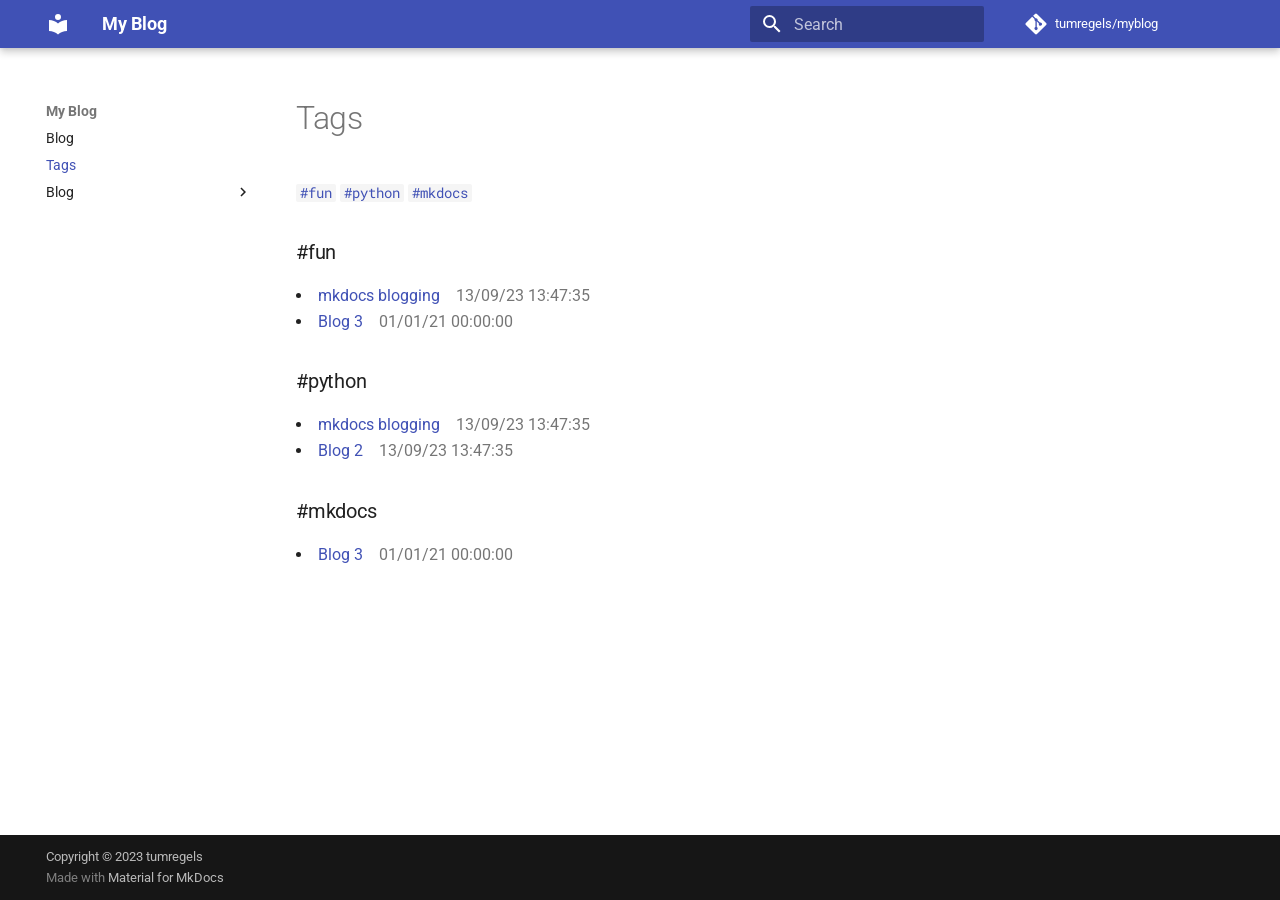
==== tags/index.html @ c2690272 "Deployed 97658b9 with MkDocs version: 1.5.2" ====
<!doctype html>
<html lang="en" class="no-js">
  <head>
    
      <meta charset="utf-8">
      <meta name="viewport" content="width=device-width,initial-scale=1">
      
      
      
        <link rel="canonical" href="https://tumregels.github.io/myblog/tags/">
      
      
        <link rel="prev" href="..">
      
      
        <link rel="next" href="../blog/blog1/">
      
      
      <link rel="icon" href="../assets/images/favicon.png">
      <meta name="generator" content="mkdocs-1.5.2, mkdocs-material-9.3.1">
    
    
      
        <title>Tags - My Blog</title>
      
    
    
      <link rel="stylesheet" href="../assets/stylesheets/main.046329b4.min.css">
      
      


    
    
      
    
    
      
        
        
        <link rel="preconnect" href="https://fonts.gstatic.com" crossorigin>
        <link rel="stylesheet" href="https://fonts.googleapis.com/css?family=Roboto:300,300i,400,400i,700,700i%7CRoboto+Mono:400,400i,700,700i&display=fallback">
        <style>:root{--md-text-font:"Roboto";--md-code-font:"Roboto Mono"}</style>
      
    
    
    <script>__md_scope=new URL("..",location),__md_hash=e=>[...e].reduce((e,_)=>(e<<5)-e+_.charCodeAt(0),0),__md_get=(e,_=localStorage,t=__md_scope)=>JSON.parse(_.getItem(t.pathname+"."+e)),__md_set=(e,_,t=localStorage,a=__md_scope)=>{try{t.setItem(a.pathname+"."+e,JSON.stringify(_))}catch(e){}}</script>
    
      

    
    
    
  </head>
  
  
    <body dir="ltr">
  
    
    
      <script>var palette=__md_get("__palette");if(palette&&"object"==typeof palette.color)for(var key of Object.keys(palette.color))document.body.setAttribute("data-md-color-"+key,palette.color[key])</script>
    
    <input class="md-toggle" data-md-toggle="drawer" type="checkbox" id="__drawer" autocomplete="off">
    <input class="md-toggle" data-md-toggle="search" type="checkbox" id="__search" autocomplete="off">
    <label class="md-overlay" for="__drawer"></label>
    <div data-md-component="skip">
      
    </div>
    <div data-md-component="announce">
      
    </div>
    
    
      

  

<header class="md-header md-header--shadow" data-md-component="header">
  <nav class="md-header__inner md-grid" aria-label="Header">
    <a href=".." title="My Blog" class="md-header__button md-logo" aria-label="My Blog" data-md-component="logo">
      
  
  <svg xmlns="http://www.w3.org/2000/svg" viewBox="0 0 24 24"><path d="M12 8a3 3 0 0 0 3-3 3 3 0 0 0-3-3 3 3 0 0 0-3 3 3 3 0 0 0 3 3m0 3.54C9.64 9.35 6.5 8 3 8v11c3.5 0 6.64 1.35 9 3.54 2.36-2.19 5.5-3.54 9-3.54V8c-3.5 0-6.64 1.35-9 3.54Z"/></svg>

    </a>
    <label class="md-header__button md-icon" for="__drawer">
      
      <svg xmlns="http://www.w3.org/2000/svg" viewBox="0 0 24 24"><path d="M3 6h18v2H3V6m0 5h18v2H3v-2m0 5h18v2H3v-2Z"/></svg>
    </label>
    <div class="md-header__title" data-md-component="header-title">
      <div class="md-header__ellipsis">
        <div class="md-header__topic">
          <span class="md-ellipsis">
            My Blog
          </span>
        </div>
        <div class="md-header__topic" data-md-component="header-topic">
          <span class="md-ellipsis">
            
              Tags
            
          </span>
        </div>
      </div>
    </div>
    
    
    
      <label class="md-header__button md-icon" for="__search">
        
        <svg xmlns="http://www.w3.org/2000/svg" viewBox="0 0 24 24"><path d="M9.5 3A6.5 6.5 0 0 1 16 9.5c0 1.61-.59 3.09-1.56 4.23l.27.27h.79l5 5-1.5 1.5-5-5v-.79l-.27-.27A6.516 6.516 0 0 1 9.5 16 6.5 6.5 0 0 1 3 9.5 6.5 6.5 0 0 1 9.5 3m0 2C7 5 5 7 5 9.5S7 14 9.5 14 14 12 14 9.5 12 5 9.5 5Z"/></svg>
      </label>
      <div class="md-search" data-md-component="search" role="dialog">
  <label class="md-search__overlay" for="__search"></label>
  <div class="md-search__inner" role="search">
    <form class="md-search__form" name="search">
      <input type="text" class="md-search__input" name="query" aria-label="Search" placeholder="Search" autocapitalize="off" autocorrect="off" autocomplete="off" spellcheck="false" data-md-component="search-query" required>
      <label class="md-search__icon md-icon" for="__search">
        
        <svg xmlns="http://www.w3.org/2000/svg" viewBox="0 0 24 24"><path d="M9.5 3A6.5 6.5 0 0 1 16 9.5c0 1.61-.59 3.09-1.56 4.23l.27.27h.79l5 5-1.5 1.5-5-5v-.79l-.27-.27A6.516 6.516 0 0 1 9.5 16 6.5 6.5 0 0 1 3 9.5 6.5 6.5 0 0 1 9.5 3m0 2C7 5 5 7 5 9.5S7 14 9.5 14 14 12 14 9.5 12 5 9.5 5Z"/></svg>
        
        <svg xmlns="http://www.w3.org/2000/svg" viewBox="0 0 24 24"><path d="M20 11v2H8l5.5 5.5-1.42 1.42L4.16 12l7.92-7.92L13.5 5.5 8 11h12Z"/></svg>
      </label>
      <nav class="md-search__options" aria-label="Search">
        
        <button type="reset" class="md-search__icon md-icon" title="Clear" aria-label="Clear" tabindex="-1">
          
          <svg xmlns="http://www.w3.org/2000/svg" viewBox="0 0 24 24"><path d="M19 6.41 17.59 5 12 10.59 6.41 5 5 6.41 10.59 12 5 17.59 6.41 19 12 13.41 17.59 19 19 17.59 13.41 12 19 6.41Z"/></svg>
        </button>
      </nav>
      
    </form>
    <div class="md-search__output">
      <div class="md-search__scrollwrap" data-md-scrollfix>
        <div class="md-search-result" data-md-component="search-result">
          <div class="md-search-result__meta">
            Initializing search
          </div>
          <ol class="md-search-result__list" role="presentation"></ol>
        </div>
      </div>
    </div>
  </div>
</div>
    
    
      <div class="md-header__source">
        <a href="https://github.com/tumregels/myblog/" title="Go to repository" class="md-source" data-md-component="source">
  <div class="md-source__icon md-icon">
    
    <svg xmlns="http://www.w3.org/2000/svg" viewBox="0 0 448 512"><!--! Font Awesome Free 6.4.2 by @fontawesome - https://fontawesome.com License - https://fontawesome.com/license/free (Icons: CC BY 4.0, Fonts: SIL OFL 1.1, Code: MIT License) Copyright 2023 Fonticons, Inc.--><path d="M439.55 236.05 244 40.45a28.87 28.87 0 0 0-40.81 0l-40.66 40.63 51.52 51.52c27.06-9.14 52.68 16.77 43.39 43.68l49.66 49.66c34.23-11.8 61.18 31 35.47 56.69-26.49 26.49-70.21-2.87-56-37.34L240.22 199v121.85c25.3 12.54 22.26 41.85 9.08 55a34.34 34.34 0 0 1-48.55 0c-17.57-17.6-11.07-46.91 11.25-56v-123c-20.8-8.51-24.6-30.74-18.64-45L142.57 101 8.45 235.14a28.86 28.86 0 0 0 0 40.81l195.61 195.6a28.86 28.86 0 0 0 40.8 0l194.69-194.69a28.86 28.86 0 0 0 0-40.81z"/></svg>
  </div>
  <div class="md-source__repository">
    tumregels/myblog
  </div>
</a>
      </div>
    
  </nav>
  
</header>
    
    <div class="md-container" data-md-component="container">
      
      
        
          
        
      
      <main class="md-main" data-md-component="main">
        <div class="md-main__inner md-grid">
          
            
              
              <div class="md-sidebar md-sidebar--primary" data-md-component="sidebar" data-md-type="navigation" >
                <div class="md-sidebar__scrollwrap">
                  <div class="md-sidebar__inner">
                    



<nav class="md-nav md-nav--primary" aria-label="Navigation" data-md-level="0">
  <label class="md-nav__title" for="__drawer">
    <a href=".." title="My Blog" class="md-nav__button md-logo" aria-label="My Blog" data-md-component="logo">
      
  
  <svg xmlns="http://www.w3.org/2000/svg" viewBox="0 0 24 24"><path d="M12 8a3 3 0 0 0 3-3 3 3 0 0 0-3-3 3 3 0 0 0-3 3 3 3 0 0 0 3 3m0 3.54C9.64 9.35 6.5 8 3 8v11c3.5 0 6.64 1.35 9 3.54 2.36-2.19 5.5-3.54 9-3.54V8c-3.5 0-6.64 1.35-9 3.54Z"/></svg>

    </a>
    My Blog
  </label>
  
    <div class="md-nav__source">
      <a href="https://github.com/tumregels/myblog/" title="Go to repository" class="md-source" data-md-component="source">
  <div class="md-source__icon md-icon">
    
    <svg xmlns="http://www.w3.org/2000/svg" viewBox="0 0 448 512"><!--! Font Awesome Free 6.4.2 by @fontawesome - https://fontawesome.com License - https://fontawesome.com/license/free (Icons: CC BY 4.0, Fonts: SIL OFL 1.1, Code: MIT License) Copyright 2023 Fonticons, Inc.--><path d="M439.55 236.05 244 40.45a28.87 28.87 0 0 0-40.81 0l-40.66 40.63 51.52 51.52c27.06-9.14 52.68 16.77 43.39 43.68l49.66 49.66c34.23-11.8 61.18 31 35.47 56.69-26.49 26.49-70.21-2.87-56-37.34L240.22 199v121.85c25.3 12.54 22.26 41.85 9.08 55a34.34 34.34 0 0 1-48.55 0c-17.57-17.6-11.07-46.91 11.25-56v-123c-20.8-8.51-24.6-30.74-18.64-45L142.57 101 8.45 235.14a28.86 28.86 0 0 0 0 40.81l195.61 195.6a28.86 28.86 0 0 0 40.8 0l194.69-194.69a28.86 28.86 0 0 0 0-40.81z"/></svg>
  </div>
  <div class="md-source__repository">
    tumregels/myblog
  </div>
</a>
    </div>
  
  <ul class="md-nav__list" data-md-scrollfix>
    
      
      
  
  
  
    <li class="md-nav__item">
      <a href=".." class="md-nav__link">
        
  
  <span class="md-ellipsis">
    Blog
  </span>
  

      </a>
    </li>
  

    
      
      
  
  
    
  
  
    <li class="md-nav__item md-nav__item--active">
      
      <input class="md-nav__toggle md-toggle" type="checkbox" id="__toc">
      
      
      
      <a href="./" class="md-nav__link md-nav__link--active">
        
  
  <span class="md-ellipsis">
    Tags
  </span>
  

      </a>
      
    </li>
  

    
      
      
  
  
  
    
    
    
    <li class="md-nav__item md-nav__item--nested">
      
        
        
        
        
        <input class="md-nav__toggle md-toggle " type="checkbox" id="__nav_3" >
        
          <label class="md-nav__link" for="__nav_3" id="__nav_3_label" tabindex="0">
            
  
  <span class="md-ellipsis">
    Blog
  </span>
  

            <span class="md-nav__icon md-icon"></span>
          </label>
        
        <nav class="md-nav" data-md-level="1" aria-labelledby="__nav_3_label" aria-expanded="false">
          <label class="md-nav__title" for="__nav_3">
            <span class="md-nav__icon md-icon"></span>
            Blog
          </label>
          <ul class="md-nav__list" data-md-scrollfix>
            
              
                
  
  
  
    <li class="md-nav__item">
      <a href="../blog/blog1/" class="md-nav__link">
        
  
  <span class="md-ellipsis">
    mkdocs blogging
  </span>
  

      </a>
    </li>
  

              
            
              
                
  
  
  
    <li class="md-nav__item">
      <a href="../blog/blog2/" class="md-nav__link">
        
  
  <span class="md-ellipsis">
    Blog 2
  </span>
  

      </a>
    </li>
  

              
            
              
                
  
  
  
    <li class="md-nav__item">
      <a href="../blog/blog3/" class="md-nav__link">
        
  
  <span class="md-ellipsis">
    Blog 3
  </span>
  

      </a>
    </li>
  

              
            
          </ul>
        </nav>
      
    </li>
  

    
  </ul>
</nav>
                  </div>
                </div>
              </div>
            
            
              
              <div class="md-sidebar md-sidebar--secondary" data-md-component="sidebar" data-md-type="toc" >
                <div class="md-sidebar__scrollwrap">
                  <div class="md-sidebar__inner">
                    

<nav class="md-nav md-nav--secondary" aria-label="Table of contents">
  
  
  
  
</nav>
                  </div>
                </div>
              </div>
            
          
          
            <div class="md-content" data-md-component="content">
              <article class="md-content__inner md-typeset">
                
                  


  <h1>Tags</h1>

<p>

<div class="blogging-tags-grid">
        
        <a href="https://tumregels.github.io/myblog/tags#fun" class="blogging-tag"><code>#fun</code></a>
        
        <a href="https://tumregels.github.io/myblog/tags#python" class="blogging-tag"><code>#python</code></a>
        
        <a href="https://tumregels.github.io/myblog/tags#mkdocs" class="blogging-tag"><code>#mkdocs</code></a>
        
    </div>
    




<h3 id="fun">#fun</h3>
    
        
            
            
        
        <li>
            <a href="https://tumregels.github.io/myblog/blog/blog1/">mkdocs blogging</a>
            &nbsp;&nbsp;
            <span style="color: var(--md-default-fg-color--light)">
                13/09/23 13:47:35
            </span>
        </li>
    
        
            
            
        
        <li>
            <a href="https://tumregels.github.io/myblog/blog/blog3/">Blog 3</a>
            &nbsp;&nbsp;
            <span style="color: var(--md-default-fg-color--light)">
                01/01/21 00:00:00
            </span>
        </li>
    

<h3 id="python">#python</h3>
    
        
            
            
        
        <li>
            <a href="https://tumregels.github.io/myblog/blog/blog1/">mkdocs blogging</a>
            &nbsp;&nbsp;
            <span style="color: var(--md-default-fg-color--light)">
                13/09/23 13:47:35
            </span>
        </li>
    
        
            
            
        
        <li>
            <a href="https://tumregels.github.io/myblog/blog/blog2/">Blog 2</a>
            &nbsp;&nbsp;
            <span style="color: var(--md-default-fg-color--light)">
                13/09/23 13:47:35
            </span>
        </li>
    

<h3 id="mkdocs">#mkdocs</h3>
    
        
            
            
        
        <li>
            <a href="https://tumregels.github.io/myblog/blog/blog3/">Blog 3</a>
            &nbsp;&nbsp;
            <span style="color: var(--md-default-fg-color--light)">
                01/01/21 00:00:00
            </span>
        </li>
    
</p>





                
              </article>
            </div>
          
          
        </div>
        
      </main>
      
        <footer class="md-footer">
  
  <div class="md-footer-meta md-typeset">
    <div class="md-footer-meta__inner md-grid">
      <div class="md-copyright">
  
    <div class="md-copyright__highlight">
      Copyright &copy; 2023 tumregels
    </div>
  
  
    Made with
    <a href="https://squidfunk.github.io/mkdocs-material/" target="_blank" rel="noopener">
      Material for MkDocs
    </a>
  
</div>
      
    </div>
  </div>
</footer>
      
    </div>
    <div class="md-dialog" data-md-component="dialog">
      <div class="md-dialog__inner md-typeset"></div>
    </div>
    
    <script id="__config" type="application/json">{"base": "..", "features": [], "search": "../assets/javascripts/workers/search.dfff1995.min.js", "translations": {"clipboard.copied": "Copied to clipboard", "clipboard.copy": "Copy to clipboard", "search.result.more.one": "1 more on this page", "search.result.more.other": "# more on this page", "search.result.none": "No matching documents", "search.result.one": "1 matching document", "search.result.other": "# matching documents", "search.result.placeholder": "Type to start searching", "search.result.term.missing": "Missing", "select.version": "Select version"}}</script>
    
    
      <script src="../assets/javascripts/bundle.dff1b7c8.min.js"></script>
      
    
  </body>
</html>
---- assets/stylesheets/main.046329b4.min.css ----
@charset "UTF-8";html{-webkit-text-size-adjust:none;-moz-text-size-adjust:none;text-size-adjust:none;box-sizing:border-box}*,:after,:before{box-sizing:inherit}@media (prefers-reduced-motion){*,:after,:before{transition:none!important}}body{margin:0}a,button,input,label{-webkit-tap-highlight-color:transparent}a{color:inherit;text-decoration:none}hr{border:0;box-sizing:initial;display:block;height:.05rem;overflow:visible;padding:0}small{font-size:80%}sub,sup{line-height:1em}img{border-style:none}table{border-collapse:initial;border-spacing:0}td,th{font-weight:400;vertical-align:top}button{background:#0000;border:0;font-family:inherit;font-size:inherit;margin:0;padding:0}input{border:0;outline:none}:root{--md-primary-fg-color:#4051b5;--md-primary-fg-color--light:#5d6cc0;--md-primary-fg-color--dark:#303fa1;--md-primary-bg-color:#fff;--md-primary-bg-color--light:#ffffffb3;--md-accent-fg-color:#526cfe;--md-accent-fg-color--transparent:#526cfe1a;--md-accent-bg-color:#fff;--md-accent-bg-color--light:#ffffffb3}[data-md-color-scheme=default]{color-scheme:light}[data-md-color-scheme=default] img[src$="#gh-dark-mode-only"],[data-md-color-scheme=default] img[src$="#only-dark"]{display:none}:root,[data-md-color-scheme=default]{--md-default-fg-color:#000000de;--md-default-fg-color--light:#0000008a;--md-default-fg-color--lighter:#00000052;--md-default-fg-color--lightest:#00000012;--md-default-bg-color:#fff;--md-default-bg-color--light:#ffffffb3;--md-default-bg-color--lighter:#ffffff4d;--md-default-bg-color--lightest:#ffffff1f;--md-code-fg-color:#36464e;--md-code-bg-color:#f5f5f5;--md-code-hl-color:#ffff0080;--md-code-hl-number-color:#d52a2a;--md-code-hl-special-color:#db1457;--md-code-hl-function-color:#a846b9;--md-code-hl-constant-color:#6e59d9;--md-code-hl-keyword-color:#3f6ec6;--md-code-hl-string-color:#1c7d4d;--md-code-hl-name-color:var(--md-code-fg-color);--md-code-hl-operator-color:var(--md-default-fg-color--light);--md-code-hl-punctuation-color:var(--md-default-fg-color--light);--md-code-hl-comment-color:var(--md-default-fg-color--light);--md-code-hl-generic-color:var(--md-default-fg-color--light);--md-code-hl-variable-color:var(--md-default-fg-color--light);--md-typeset-color:var(--md-default-fg-color);--md-typeset-a-color:var(--md-primary-fg-color);--md-typeset-mark-color:#ffff0080;--md-typeset-del-color:#f5503d26;--md-typeset-ins-color:#0bd57026;--md-typeset-kbd-color:#fafafa;--md-typeset-kbd-accent-color:#fff;--md-typeset-kbd-border-color:#b8b8b8;--md-typeset-table-color:#0000001f;--md-typeset-table-color--light:rgba(0,0,0,.035);--md-admonition-fg-color:var(--md-default-fg-color);--md-admonition-bg-color:var(--md-default-bg-color);--md-warning-fg-color:#000000de;--md-warning-bg-color:#ff9;--md-footer-fg-color:#fff;--md-footer-fg-color--light:#ffffffb3;--md-footer-fg-color--lighter:#ffffff73;--md-footer-bg-color:#000000de;--md-footer-bg-color--dark:#00000052;--md-shadow-z1:0 0.2rem 0.5rem #0000000d,0 0 0.05rem #0000001a;--md-shadow-z2:0 0.2rem 0.5rem #0000001a,0 0 0.05rem #00000040;--md-shadow-z3:0 0.2rem 0.5rem #0003,0 0 0.05rem #00000059}.md-icon svg{fill:currentcolor;display:block;height:1.2rem;width:1.2rem}body{-webkit-font-smoothing:antialiased;-moz-osx-font-smoothing:grayscale;--md-text-font-family:var(--md-text-font,_),-apple-system,BlinkMacSystemFont,Helvetica,Arial,sans-serif;--md-code-font-family:var(--md-code-font,_),SFMono-Regular,Consolas,Menlo,monospace}aside,body,input{font-feature-settings:"kern","liga";color:var(--md-typeset-color);font-family:var(--md-text-font-family)}code,kbd,pre{font-feature-settings:"kern";font-family:var(--md-code-font-family)}:root{--md-typeset-table-sort-icon:url('data:image/svg+xml;charset=utf-8,<svg xmlns="http://www.w3.org/2000/svg" viewBox="0 0 24 24"><path d="m18 21-4-4h3V7h-3l4-4 4 4h-3v10h3M2 19v-2h10v2M2 13v-2h7v2M2 7V5h4v2H2Z"/></svg>');--md-typeset-table-sort-icon--asc:url('data:image/svg+xml;charset=utf-8,<svg xmlns="http://www.w3.org/2000/svg" viewBox="0 0 24 24"><path d="M19 17h3l-4 4-4-4h3V3h2M2 17h10v2H2M6 5v2H2V5m0 6h7v2H2v-2Z"/></svg>');--md-typeset-table-sort-icon--desc:url('data:image/svg+xml;charset=utf-8,<svg xmlns="http://www.w3.org/2000/svg" viewBox="0 0 24 24"><path d="M19 7h3l-4-4-4 4h3v14h2M2 17h10v2H2M6 5v2H2V5m0 6h7v2H2v-2Z"/></svg>')}.md-typeset{-webkit-print-color-adjust:exact;color-adjust:exact;font-size:.8rem;line-height:1.6}@media print{.md-typeset{font-size:.68rem}}.md-typeset blockquote,.md-typeset dl,.md-typeset figure,.md-typeset ol,.md-typeset pre,.md-typeset ul{margin-bottom:1em;margin-top:1em}.md-typeset h1{color:var(--md-default-fg-color--light);font-size:2em;line-height:1.3;margin:0 0 1.25em}.md-typeset h1,.md-typeset h2{font-weight:300;letter-spacing:-.01em}.md-typeset h2{font-size:1.5625em;line-height:1.4;margin:1.6em 0 .64em}.md-typeset h3{font-size:1.25em;font-weight:400;letter-spacing:-.01em;line-height:1.5;margin:1.6em 0 .8em}.md-typeset h2+h3{margin-top:.8em}.md-typeset h4{font-weight:700;letter-spacing:-.01em;margin:1em 0}.md-typeset h5,.md-typeset h6{color:var(--md-default-fg-color--light);font-size:.8em;font-weight:700;letter-spacing:-.01em;margin:1.25em 0}.md-typeset h5{text-transform:uppercase}.md-typeset hr{border-bottom:.05rem solid var(--md-default-fg-color--lightest);display:flow-root;margin:1.5em 0}.md-typeset a{color:var(--md-typeset-a-color);word-break:break-word}.md-typeset a,.md-typeset a:before{transition:color 125ms}.md-typeset a:focus,.md-typeset a:hover{color:var(--md-accent-fg-color)}.md-typeset a:focus code,.md-typeset a:hover code{background-color:var(--md-accent-fg-color--transparent)}.md-typeset a code{color:currentcolor;transition:background-color 125ms}.md-typeset a.focus-visible{outline-color:var(--md-accent-fg-color);outline-offset:.2rem}.md-typeset code,.md-typeset kbd,.md-typeset pre{color:var(--md-code-fg-color);direction:ltr;font-variant-ligatures:none}@media print{.md-typeset code,.md-typeset kbd,.md-typeset pre{white-space:pre-wrap}}.md-typeset code{background-color:var(--md-code-bg-color);border-radius:.1rem;-webkit-box-decoration-break:clone;box-decoration-break:clone;font-size:.85em;padding:0 .2941176471em;word-break:break-word}.md-typeset code:not(.focus-visible){-webkit-tap-highlight-color:transparent;outline:none}.md-typeset pre{display:flow-root;line-height:1.4;position:relative}.md-typeset pre>code{-webkit-box-decoration-break:slice;box-decoration-break:slice;box-shadow:none;display:block;margin:0;outline-color:var(--md-accent-fg-color);overflow:auto;padding:.7720588235em 1.1764705882em;scrollbar-color:var(--md-default-fg-color--lighter) #0000;scrollbar-width:thin;touch-action:auto;word-break:normal}.md-typeset pre>code:hover{scrollbar-color:var(--md-accent-fg-color) #0000}.md-typeset pre>code::-webkit-scrollbar{height:.2rem;width:.2rem}.md-typeset pre>code::-webkit-scrollbar-thumb{background-color:var(--md-default-fg-color--lighter)}.md-typeset pre>code::-webkit-scrollbar-thumb:hover{background-color:var(--md-accent-fg-color)}.md-typeset kbd{background-color:var(--md-typeset-kbd-color);border-radius:.1rem;box-shadow:0 .1rem 0 .05rem var(--md-typeset-kbd-border-color),0 .1rem 0 var(--md-typeset-kbd-border-color),0 -.1rem .2rem var(--md-typeset-kbd-accent-color) inset;color:var(--md-default-fg-color);display:inline-block;font-size:.75em;padding:0 .6666666667em;vertical-align:text-top;word-break:break-word}.md-typeset mark{background-color:var(--md-typeset-mark-color);-webkit-box-decoration-break:clone;box-decoration-break:clone;color:inherit;word-break:break-word}.md-typeset abbr{border-bottom:.05rem dotted var(--md-default-fg-color--light);cursor:help;text-decoration:none}@media (hover:none){.md-typeset abbr[title]:focus:after,.md-typeset abbr[title]:hover:after{background-color:var(--md-default-fg-color);border-radius:.1rem;box-shadow:var(--md-shadow-z3);color:var(--md-default-bg-color);content:attr(title);font-size:.7rem;left:.8rem;margin-top:2em;padding:.2rem .3rem;position:absolute;right:.8rem}}.md-typeset small{opacity:.75}[dir=ltr] .md-typeset sub,[dir=ltr] .md-typeset sup{margin-left:.078125em}[dir=rtl] .md-typeset sub,[dir=rtl] .md-typeset sup{margin-right:.078125em}[dir=ltr] .md-typeset blockquote{padding-left:.6rem}[dir=rtl] .md-typeset blockquote{padding-right:.6rem}[dir=ltr] .md-typeset blockquote{border-left:.2rem solid var(--md-default-fg-color--lighter)}[dir=rtl] .md-typeset blockquote{border-right:.2rem solid var(--md-default-fg-color--lighter)}.md-typeset blockquote{color:var(--md-default-fg-color--light);margin-left:0;margin-right:0}.md-typeset ul{list-style-type:disc}[dir=ltr] .md-typeset ol,[dir=ltr] .md-typeset ul{margin-left:.625em}[dir=rtl] .md-typeset ol,[dir=rtl] .md-typeset ul{margin-right:.625em}.md-typeset ol,.md-typeset ul{padding:0}.md-typeset ol:not([hidden]),.md-typeset ul:not([hidden]){display:flow-root}.md-typeset ol ol,.md-typeset ul ol{list-style-type:lower-alpha}.md-typeset ol ol ol,.md-typeset ul ol ol{list-style-type:lower-roman}[dir=ltr] .md-typeset ol li,[dir=ltr] .md-typeset ul li{margin-left:1.25em}[dir=rtl] .md-typeset ol li,[dir=rtl] .md-typeset ul li{margin-right:1.25em}.md-typeset ol li,.md-typeset ul li{margin-bottom:.5em}.md-typeset ol li blockquote,.md-typeset ol li p,.md-typeset ul li blockquote,.md-typeset ul li p{margin:.5em 0}.md-typeset ol li:last-child,.md-typeset ul li:last-child{margin-bottom:0}[dir=ltr] .md-typeset ol li ol,[dir=ltr] .md-typeset ol li ul,[dir=ltr] .md-typeset ul li ol,[dir=ltr] .md-typeset ul li ul{margin-left:.625em}[dir=rtl] .md-typeset ol li ol,[dir=rtl] .md-typeset ol li ul,[dir=rtl] .md-typeset ul li ol,[dir=rtl] .md-typeset ul li ul{margin-right:.625em}.md-typeset ol li ol,.md-typeset ol li ul,.md-typeset ul li ol,.md-typeset ul li ul{margin-bottom:.5em;margin-top:.5em}[dir=ltr] .md-typeset dd{margin-left:1.875em}[dir=rtl] .md-typeset dd{margin-right:1.875em}.md-typeset dd{margin-bottom:1.5em;margin-top:1em}.md-typeset img,.md-typeset svg,.md-typeset video{height:auto;max-width:100%}.md-typeset img[align=left]{margin:1em 1em 1em 0}.md-typeset img[align=right]{margin:1em 0 1em 1em}.md-typeset img[align]:only-child{margin-top:0}.md-typeset figure{display:flow-root;margin:1em auto;max-width:100%;text-align:center;width:-webkit-fit-content;width:-moz-fit-content;width:fit-content}.md-typeset figure img{display:block}.md-typeset figcaption{font-style:italic;margin:1em auto;max-width:24rem}.md-typeset iframe{max-width:100%}.md-typeset table:not([class]){background-color:var(--md-default-bg-color);border:.05rem solid var(--md-typeset-table-color);border-radius:.1rem;display:inline-block;font-size:.64rem;max-width:100%;overflow:auto;touch-action:auto}@media print{.md-typeset table:not([class]){display:table}}.md-typeset table:not([class])+*{margin-top:1.5em}.md-typeset table:not([class]) td>:first-child,.md-typeset table:not([class]) th>:first-child{margin-top:0}.md-typeset table:not([class]) td>:last-child,.md-typeset table:not([class]) th>:last-child{margin-bottom:0}.md-typeset table:not([class]) td:not([align]),.md-typeset table:not([class]) th:not([align]){text-align:left}[dir=rtl] .md-typeset table:not([class]) td:not([align]),[dir=rtl] .md-typeset table:not([class]) th:not([align]){text-align:right}.md-typeset table:not([class]) th{font-weight:700;min-width:5rem;padding:.9375em 1.25em;vertical-align:top}.md-typeset table:not([class]) td{border-top:.05rem solid var(--md-typeset-table-color);padding:.9375em 1.25em;vertical-align:top}.md-typeset table:not([class]) tbody tr{transition:background-color 125ms}.md-typeset table:not([class]) tbody tr:hover{background-color:var(--md-typeset-table-color--light);box-shadow:0 .05rem 0 var(--md-default-bg-color) inset}.md-typeset table:not([class]) a{word-break:normal}.md-typeset table th[role=columnheader]{cursor:pointer}[dir=ltr] .md-typeset table th[role=columnheader]:after{margin-left:.5em}[dir=rtl] .md-typeset table th[role=columnheader]:after{margin-right:.5em}.md-typeset table th[role=columnheader]:after{content:"";display:inline-block;height:1.2em;-webkit-mask-image:var(--md-typeset-table-sort-icon);mask-image:var(--md-typeset-table-sort-icon);-webkit-mask-repeat:no-repeat;mask-repeat:no-repeat;-webkit-mask-size:contain;mask-size:contain;transition:background-color 125ms;vertical-align:text-bottom;width:1.2em}.md-typeset table th[role=columnheader]:hover:after{background-color:var(--md-default-fg-color--lighter)}.md-typeset table th[role=columnheader][aria-sort=ascending]:after{background-color:var(--md-default-fg-color--light);-webkit-mask-image:var(--md-typeset-table-sort-icon--asc);mask-image:var(--md-typeset-table-sort-icon--asc)}.md-typeset table th[role=columnheader][aria-sort=descending]:after{background-color:var(--md-default-fg-color--light);-webkit-mask-image:var(--md-typeset-table-sort-icon--desc);mask-image:var(--md-typeset-table-sort-icon--desc)}.md-typeset__scrollwrap{margin:1em -.8rem;overflow-x:auto;touch-action:auto}.md-typeset__table{display:inline-block;margin-bottom:.5em;padding:0 .8rem}@media print{.md-typeset__table{display:block}}html .md-typeset__table table{display:table;margin:0;overflow:hidden;width:100%}@media screen and (max-width:44.9375em){.md-content__inner>pre{margin:1em -.8rem}.md-content__inner>pre code{border-radius:0}}.md-typeset .md-author{display:block;flex-shrink:0;height:1.6rem;overflow:hidden;position:relative;transition:color 125ms,transform 125ms;width:1.6rem}.md-typeset .md-author img{border-radius:100%;display:block}.md-typeset .md-author--more{background:var(--md-default-fg-color--lightest);color:var(--md-default-fg-color--lighter);font-size:.6rem;font-weight:700;line-height:1.6rem;text-align:center}.md-typeset .md-author--long{height:2.4rem;width:2.4rem}.md-typeset a.md-author{transform:scale(1)}.md-typeset a.md-author img{filter:grayscale(100%) opacity(75%);transition:filter 125ms}.md-typeset a.md-author:focus,.md-typeset a.md-author:hover{transform:scale(1.1);z-index:1}.md-typeset a.md-author:focus img,.md-typeset a.md-author:hover img{filter:grayscale(0)}.md-banner{background-color:var(--md-footer-bg-color);color:var(--md-footer-fg-color);overflow:auto}@media print{.md-banner{display:none}}.md-banner--warning{background-color:var(--md-warning-bg-color);color:var(--md-warning-fg-color)}.md-banner__inner{font-size:.7rem;margin:.6rem auto;padding:0 .8rem}[dir=ltr] .md-banner__button{float:right}[dir=rtl] .md-banner__button{float:left}.md-banner__button{color:inherit;cursor:pointer;transition:opacity .25s}.no-js .md-banner__button{display:none}.md-banner__button:hover{opacity:.7}html{font-size:125%;height:100%;overflow-x:hidden}@media screen and (min-width:100em){html{font-size:137.5%}}@media screen and (min-width:125em){html{font-size:150%}}body{background-color:var(--md-default-bg-color);display:flex;flex-direction:column;font-size:.5rem;min-height:100%;position:relative;width:100%}@media print{body{display:block}}@media screen and (max-width:59.9375em){body[data-md-scrolllock]{position:fixed}}.md-grid{margin-left:auto;margin-right:auto;max-width:61rem}.md-container{display:flex;flex-direction:column;flex-grow:1}@media print{.md-container{display:block}}.md-main{flex-grow:1}.md-main__inner{display:flex;height:100%;margin-top:1.5rem}.md-ellipsis{overflow:hidden;text-overflow:ellipsis}.md-toggle{display:none}.md-option{height:0;opacity:0;position:absolute;width:0}.md-option:checked+label:not([hidden]){display:block}.md-option.focus-visible+label{outline-color:var(--md-accent-fg-color);outline-style:auto}.md-skip{background-color:var(--md-default-fg-color);border-radius:.1rem;color:var(--md-default-bg-color);font-size:.64rem;margin:.5rem;opacity:0;outline-color:var(--md-accent-fg-color);padding:.3rem .5rem;position:fixed;transform:translateY(.4rem);z-index:-1}.md-skip:focus{opacity:1;transform:translateY(0);transition:transform .25s cubic-bezier(.4,0,.2,1),opacity 175ms 75ms;z-index:10}@page{margin:25mm}:root{--md-clipboard-icon:url('data:image/svg+xml;charset=utf-8,<svg xmlns="http://www.w3.org/2000/svg" viewBox="0 0 24 24"><path d="M19 21H8V7h11m0-2H8a2 2 0 0 0-2 2v14a2 2 0 0 0 2 2h11a2 2 0 0 0 2-2V7a2 2 0 0 0-2-2m-3-4H4a2 2 0 0 0-2 2v14h2V3h12V1Z"/></svg>')}.md-clipboard{border-radius:.1rem;color:var(--md-default-fg-color--lightest);cursor:pointer;height:1.5em;outline-color:var(--md-accent-fg-color);outline-offset:.1rem;position:absolute;right:.5em;top:.5em;transition:color .25s;width:1.5em;z-index:1}@media print{.md-clipboard{display:none}}.md-clipboard:not(.focus-visible){-webkit-tap-highlight-color:transparent;outline:none}:hover>.md-clipboard{color:var(--md-default-fg-color--light)}.md-clipboard:focus,.md-clipboard:hover{color:var(--md-accent-fg-color)}.md-clipboard:after{background-color:currentcolor;content:"";display:block;height:1.125em;margin:0 auto;-webkit-mask-image:var(--md-clipboard-icon);mask-image:var(--md-clipboard-icon);-webkit-mask-position:center;mask-position:center;-webkit-mask-repeat:no-repeat;mask-repeat:no-repeat;-webkit-mask-size:contain;mask-size:contain;width:1.125em}.md-clipboard--inline{cursor:pointer}.md-clipboard--inline code{transition:color .25s,background-color .25s}.md-clipboard--inline:focus code,.md-clipboard--inline:hover code{background-color:var(--md-accent-fg-color--transparent);color:var(--md-accent-fg-color)}@keyframes consent{0%{opacity:0;transform:translateY(100%)}to{opacity:1;transform:translateY(0)}}@keyframes overlay{0%{opacity:0}to{opacity:1}}.md-consent__overlay{animation:overlay .25s both;-webkit-backdrop-filter:blur(.1rem);backdrop-filter:blur(.1rem);background-color:#0000008a;height:100%;opacity:1;position:fixed;top:0;width:100%;z-index:5}.md-consent__inner{animation:consent .5s cubic-bezier(.1,.7,.1,1) both;background-color:var(--md-default-bg-color);border:0;border-radius:.1rem;bottom:0;box-shadow:0 0 .2rem #0000001a,0 .2rem .4rem #0003;max-height:100%;overflow:auto;padding:0;position:fixed;width:100%;z-index:5}.md-consent__form{padding:.8rem}.md-consent__settings{display:none;margin:1em 0}input:checked+.md-consent__settings{display:block}.md-consent__controls{margin-bottom:.8rem}.md-typeset .md-consent__controls .md-button{display:inline}@media screen and (max-width:44.9375em){.md-typeset .md-consent__controls .md-button{display:block;margin-top:.4rem;text-align:center;width:100%}}.md-consent label{cursor:pointer}.md-content{flex-grow:1;min-width:0}.md-content__inner{margin:0 .8rem 1.2rem;padding-top:.6rem}@media screen and (min-width:76.25em){[dir=ltr] .md-sidebar--primary:not([hidden])~.md-content>.md-content__inner{margin-left:1.2rem}[dir=ltr] .md-sidebar--secondary:not([hidden])~.md-content>.md-content__inner,[dir=rtl] .md-sidebar--primary:not([hidden])~.md-content>.md-content__inner{margin-right:1.2rem}[dir=rtl] .md-sidebar--secondary:not([hidden])~.md-content>.md-content__inner{margin-left:1.2rem}}.md-content__inner:before{content:"";display:block;height:.4rem}.md-content__inner>:last-child{margin-bottom:0}[dir=ltr] .md-content__button{float:right}[dir=rtl] .md-content__button{float:left}[dir=ltr] .md-content__button{margin-left:.4rem}[dir=rtl] .md-content__button{margin-right:.4rem}.md-content__button{margin:.4rem 0;padding:0}@media print{.md-content__button{display:none}}.md-typeset .md-content__button{color:var(--md-default-fg-color--lighter)}.md-content__button svg{display:inline;vertical-align:top}[dir=rtl] .md-content__button svg{transform:scaleX(-1)}[dir=ltr] .md-dialog{right:.8rem}[dir=rtl] .md-dialog{left:.8rem}.md-dialog{background-color:var(--md-default-fg-color);border-radius:.1rem;bottom:.8rem;box-shadow:var(--md-shadow-z3);min-width:11.1rem;opacity:0;padding:.4rem .6rem;pointer-events:none;position:fixed;transform:translateY(100%);transition:transform 0ms .4s,opacity .4s;z-index:4}@media print{.md-dialog{display:none}}.md-dialog--active{opacity:1;pointer-events:auto;transform:translateY(0);transition:transform .4s cubic-bezier(.075,.85,.175,1),opacity .4s}.md-dialog__inner{color:var(--md-default-bg-color);font-size:.7rem}.md-feedback{margin:2em 0 1em;text-align:center}.md-feedback fieldset{border:none;margin:0;padding:0}.md-feedback__title{font-weight:700;margin:1em auto}.md-feedback__inner{position:relative}.md-feedback__list{align-content:baseline;display:flex;flex-wrap:wrap;justify-content:center;position:relative}.md-feedback__list:hover .md-icon:not(:disabled){color:var(--md-default-fg-color--lighter)}:disabled .md-feedback__list{min-height:1.8rem}.md-feedback__icon{color:var(--md-default-fg-color--light);cursor:pointer;flex-shrink:0;margin:0 .1rem;transition:color 125ms}.md-feedback__icon:not(:disabled).md-icon:hover{color:var(--md-accent-fg-color)}.md-feedback__icon:disabled{color:var(--md-default-fg-color--lightest);pointer-events:none}.md-feedback__note{opacity:0;position:relative;transform:translateY(.4rem);transition:transform .4s cubic-bezier(.1,.7,.1,1),opacity .15s}.md-feedback__note>*{margin:0 auto;max-width:16rem}:disabled .md-feedback__note{opacity:1;transform:translateY(0)}.md-footer{background-color:var(--md-footer-bg-color);color:var(--md-footer-fg-color)}@media print{.md-footer{display:none}}.md-footer__inner{justify-content:space-between;overflow:auto;padding:.2rem}.md-footer__inner:not([hidden]){display:flex}.md-footer__link{align-items:end;display:flex;flex-grow:0.01;margin-bottom:.4rem;margin-top:1rem;max-width:100%;outline-color:var(--md-accent-fg-color);overflow:hidden;transition:opacity .25s}.md-footer__link:focus,.md-footer__link:hover{opacity:.7}[dir=rtl] .md-footer__link svg{transform:scaleX(-1)}@media screen and (max-width:44.9375em){.md-footer__link--prev{flex-shrink:0}.md-footer__link--prev .md-footer__title{display:none}}[dir=ltr] .md-footer__link--next{margin-left:auto}[dir=rtl] .md-footer__link--next{margin-right:auto}.md-footer__link--next{text-align:right}[dir=rtl] .md-footer__link--next{text-align:left}.md-footer__title{flex-grow:1;font-size:.9rem;margin-bottom:.7rem;max-width:calc(100% - 2.4rem);padding:0 1rem;white-space:nowrap}.md-footer__button{margin:.2rem;padding:.4rem}.md-footer__direction{font-size:.64rem;opacity:.7}.md-footer-meta{background-color:var(--md-footer-bg-color--dark)}.md-footer-meta__inner{display:flex;flex-wrap:wrap;justify-content:space-between;padding:.2rem}html .md-footer-meta.md-typeset a{color:var(--md-footer-fg-color--light)}html .md-footer-meta.md-typeset a:focus,html .md-footer-meta.md-typeset a:hover{color:var(--md-footer-fg-color)}.md-copyright{color:var(--md-footer-fg-color--lighter);font-size:.64rem;margin:auto .6rem;padding:.4rem 0;width:100%}@media screen and (min-width:45em){.md-copyright{width:auto}}.md-copyright__highlight{color:var(--md-footer-fg-color--light)}.md-social{display:inline-flex;gap:.2rem;margin:0 .4rem;padding:.2rem 0 .6rem}@media screen and (min-width:45em){.md-social{padding:.6rem 0}}.md-social__link{display:inline-block;height:1.6rem;text-align:center;width:1.6rem}.md-social__link:before{line-height:1.9}.md-social__link svg{fill:currentcolor;max-height:.8rem;vertical-align:-25%}.md-typeset .md-button{border:.1rem solid;border-radius:.1rem;color:var(--md-primary-fg-color);cursor:pointer;display:inline-block;font-weight:700;padding:.625em 2em;transition:color 125ms,background-color 125ms,border-color 125ms}.md-typeset .md-button--primary{background-color:var(--md-primary-fg-color);border-color:var(--md-primary-fg-color);color:var(--md-primary-bg-color)}.md-typeset .md-button:focus,.md-typeset .md-button:hover{background-color:var(--md-accent-fg-color);border-color:var(--md-accent-fg-color);color:var(--md-accent-bg-color)}[dir=ltr] .md-typeset .md-input{border-top-left-radius:.1rem}[dir=ltr] .md-typeset .md-input,[dir=rtl] .md-typeset .md-input{border-top-right-radius:.1rem}[dir=rtl] .md-typeset .md-input{border-top-left-radius:.1rem}.md-typeset .md-input{border-bottom:.1rem solid var(--md-default-fg-color--lighter);box-shadow:var(--md-shadow-z1);font-size:.8rem;height:1.8rem;padding:0 .6rem;transition:border .25s,box-shadow .25s}.md-typeset .md-input:focus,.md-typeset .md-input:hover{border-bottom-color:var(--md-accent-fg-color);box-shadow:var(--md-shadow-z2)}.md-typeset .md-input--stretch{width:100%}.md-header{background-color:var(--md-primary-fg-color);box-shadow:0 0 .2rem #0000,0 .2rem .4rem #0000;color:var(--md-primary-bg-color);display:block;left:0;position:sticky;right:0;top:0;z-index:4}@media print{.md-header{display:none}}.md-header[hidden]{transform:translateY(-100%);transition:transform .25s cubic-bezier(.8,0,.6,1),box-shadow .25s}.md-header--shadow{box-shadow:0 0 .2rem #0000001a,0 .2rem .4rem #0003;transition:transform .25s cubic-bezier(.1,.7,.1,1),box-shadow .25s}.md-header__inner{align-items:center;display:flex;padding:0 .2rem}.md-header__button{color:currentcolor;cursor:pointer;margin:.2rem;outline-color:var(--md-accent-fg-color);padding:.4rem;position:relative;transition:opacity .25s;vertical-align:middle;z-index:1}.md-header__button:hover{opacity:.7}.md-header__button:not([hidden]){display:inline-block}.md-header__button:not(.focus-visible){-webkit-tap-highlight-color:transparent;outline:none}.md-header__button.md-logo{margin:.2rem;padding:.4rem}@media screen and (max-width:76.1875em){.md-header__button.md-logo{display:none}}.md-header__button.md-logo img,.md-header__button.md-logo svg{fill:currentcolor;display:block;height:1.2rem;width:auto}@media screen and (min-width:60em){.md-header__button[for=__search]{display:none}}.no-js .md-header__button[for=__search]{display:none}[dir=rtl] .md-header__button[for=__search] svg{transform:scaleX(-1)}@media screen and (min-width:76.25em){.md-header__button[for=__drawer]{display:none}}.md-header__topic{display:flex;max-width:100%;position:absolute;transition:transform .4s cubic-bezier(.1,.7,.1,1),opacity .15s;white-space:nowrap}.md-header__topic+.md-header__topic{opacity:0;pointer-events:none;transform:translateX(1.25rem);transition:transform .4s cubic-bezier(1,.7,.1,.1),opacity .15s;z-index:-1}[dir=rtl] .md-header__topic+.md-header__topic{transform:translateX(-1.25rem)}.md-header__topic:first-child{font-weight:700}[dir=ltr] .md-header__title{margin-left:1rem}[dir=rtl] .md-header__title{margin-right:1rem}[dir=ltr] .md-header__title{margin-right:.4rem}[dir=rtl] .md-header__title{margin-left:.4rem}.md-header__title{flex-grow:1;font-size:.9rem;height:2.4rem;line-height:2.4rem}.md-header__title--active .md-header__topic{opacity:0;pointer-events:none;transform:translateX(-1.25rem);transition:transform .4s cubic-bezier(1,.7,.1,.1),opacity .15s;z-index:-1}[dir=rtl] .md-header__title--active .md-header__topic{transform:translateX(1.25rem)}.md-header__title--active .md-header__topic+.md-header__topic{opacity:1;pointer-events:auto;transform:translateX(0);transition:transform .4s cubic-bezier(.1,.7,.1,1),opacity .15s;z-index:0}.md-header__title>.md-header__ellipsis{height:100%;position:relative;width:100%}.md-header__option{display:flex;flex-shrink:0;max-width:100%;transition:max-width 0ms .25s,opacity .25s .25s;white-space:nowrap}[data-md-toggle=search]:checked~.md-header .md-header__option{max-width:0;opacity:0;transition:max-width 0ms,opacity 0ms}.md-header__option>input{bottom:0}.md-header__source{display:none}@media screen and (min-width:60em){[dir=ltr] .md-header__source{margin-left:1rem}[dir=rtl] .md-header__source{margin-right:1rem}.md-header__source{display:block;max-width:11.7rem;width:11.7rem}}@media screen and (min-width:76.25em){[dir=ltr] .md-header__source{margin-left:1.4rem}[dir=rtl] .md-header__source{margin-right:1.4rem}}.md-meta{color:var(--md-default-fg-color--light);font-size:.7rem;line-height:1.3}.md-meta__list{display:inline-flex;flex-wrap:wrap;list-style:none;margin:0;padding:0}.md-meta__item:not(:last-child):after{content:"·";margin-left:.2rem;margin-right:.2rem}.md-meta__link{color:var(--md-typeset-a-color)}.md-meta__link:focus,.md-meta__link:hover{color:var(--md-accent-fg-color)}.md-draft{background-color:#ff1744;border-radius:.125em;color:#fff;display:inline-block;font-weight:700;padding-left:.5714285714em;padding-right:.5714285714em}:root{--md-nav-icon--prev:url('data:image/svg+xml;charset=utf-8,<svg xmlns="http://www.w3.org/2000/svg" viewBox="0 0 24 24"><path d="M20 11v2H8l5.5 5.5-1.42 1.42L4.16 12l7.92-7.92L13.5 5.5 8 11h12Z"/></svg>');--md-nav-icon--next:url('data:image/svg+xml;charset=utf-8,<svg xmlns="http://www.w3.org/2000/svg" viewBox="0 0 24 24"><path d="M8.59 16.58 13.17 12 8.59 7.41 10 6l6 6-6 6-1.41-1.42Z"/></svg>');--md-toc-icon:url('data:image/svg+xml;charset=utf-8,<svg xmlns="http://www.w3.org/2000/svg" viewBox="0 0 24 24"><path d="M3 9h14V7H3v2m0 4h14v-2H3v2m0 4h14v-2H3v2m16 0h2v-2h-2v2m0-10v2h2V7h-2m0 6h2v-2h-2v2Z"/></svg>')}.md-nav{font-size:.7rem;line-height:1.3}.md-nav__title{color:var(--md-default-fg-color--light);display:block;font-weight:700;overflow:hidden;padding:0 .6rem;text-overflow:ellipsis}.md-nav__title .md-nav__button{display:none}.md-nav__title .md-nav__button img{height:100%;width:auto}.md-nav__title .md-nav__button.md-logo img,.md-nav__title .md-nav__button.md-logo svg{fill:currentcolor;display:block;height:2.4rem;max-width:100%;object-fit:contain;width:auto}.md-nav__list{list-style:none;margin:0;padding:0}.md-nav__item{padding:0 .6rem}[dir=ltr] .md-nav__item .md-nav__item{padding-right:0}[dir=rtl] .md-nav__item .md-nav__item{padding-left:0}.md-nav__link{align-items:flex-start;display:flex;margin-top:.625em;scroll-snap-align:start;transition:color 125ms}.md-nav__link--passed{color:var(--md-default-fg-color--light)}.md-nav__item .md-nav__link--active,.md-nav__item .md-nav__link--active code{color:var(--md-typeset-a-color)}.md-nav__link .md-ellipsis{position:relative}.md-nav__link .md-icon:last-child{margin-left:auto}.md-nav__link svg{fill:currentcolor;flex-shrink:0;height:1.3em}[dir=ltr] .md-nav__link svg+*{margin-left:.4rem}[dir=rtl] .md-nav__link svg+*{margin-right:.4rem}.md-nav__link:not(.md-nav__container):focus,.md-nav__link:not(.md-nav__container):hover{color:var(--md-accent-fg-color);cursor:pointer}.md-nav__link.focus-visible{outline-color:var(--md-accent-fg-color);outline-offset:.2rem}.md-nav--primary .md-nav__link[for=__toc]{display:none}.md-nav--primary .md-nav__link[for=__toc] .md-icon:after{background-color:currentcolor;display:block;height:100%;-webkit-mask-image:var(--md-toc-icon);mask-image:var(--md-toc-icon);width:100%}.md-nav--primary .md-nav__link[for=__toc]~.md-nav{display:none}.md-nav__container>.md-nav__link{margin-top:0}.md-nav__container>.md-nav__link:first-child{flex-grow:1}.md-nav__icon{flex-shrink:0}.md-nav__source{display:none}@media screen and (max-width:76.1875em){.md-nav--primary,.md-nav--primary .md-nav{background-color:var(--md-default-bg-color);display:flex;flex-direction:column;height:100%;left:0;position:absolute;right:0;top:0;z-index:1}.md-nav--primary .md-nav__item,.md-nav--primary .md-nav__title{font-size:.8rem;line-height:1.5}.md-nav--primary .md-nav__title{background-color:var(--md-default-fg-color--lightest);color:var(--md-default-fg-color--light);cursor:pointer;height:5.6rem;line-height:2.4rem;padding:3rem .8rem .2rem;position:relative;white-space:nowrap}[dir=ltr] .md-nav--primary .md-nav__title .md-nav__icon{left:.4rem}[dir=rtl] .md-nav--primary .md-nav__title .md-nav__icon{right:.4rem}.md-nav--primary .md-nav__title .md-nav__icon{display:block;height:1.2rem;margin:.2rem;position:absolute;top:.4rem;width:1.2rem}.md-nav--primary .md-nav__title .md-nav__icon:after{background-color:currentcolor;content:"";display:block;height:100%;-webkit-mask-image:var(--md-nav-icon--prev);mask-image:var(--md-nav-icon--prev);-webkit-mask-position:center;mask-position:center;-webkit-mask-repeat:no-repeat;mask-repeat:no-repeat;-webkit-mask-size:contain;mask-size:contain;width:100%}.md-nav--primary .md-nav__title~.md-nav__list{background-color:var(--md-default-bg-color);box-shadow:0 .05rem 0 var(--md-default-fg-color--lightest) inset;overflow-y:auto;scroll-snap-type:y mandatory;touch-action:pan-y}.md-nav--primary .md-nav__title~.md-nav__list>:first-child{border-top:0}.md-nav--primary .md-nav__title[for=__drawer]{background-color:var(--md-primary-fg-color);color:var(--md-primary-bg-color);font-weight:700}.md-nav--primary .md-nav__title .md-logo{display:block;left:.2rem;margin:.2rem;padding:.4rem;position:absolute;right:.2rem;top:.2rem}.md-nav--primary .md-nav__list{flex:1}.md-nav--primary .md-nav__item{border-top:.05rem solid var(--md-default-fg-color--lightest);padding:0}.md-nav--primary .md-nav__item--active>.md-nav__link{color:var(--md-typeset-a-color)}.md-nav--primary .md-nav__item--active>.md-nav__link:focus,.md-nav--primary .md-nav__item--active>.md-nav__link:hover{color:var(--md-accent-fg-color)}.md-nav--primary .md-nav__link{margin-top:0;padding:.6rem .8rem}.md-nav--primary .md-nav__link svg{margin-top:.1em}.md-nav--primary .md-nav__link>.md-nav__link{padding:0}[dir=ltr] .md-nav--primary .md-nav__link .md-nav__icon{margin-right:-.2rem}[dir=rtl] .md-nav--primary .md-nav__link .md-nav__icon{margin-left:-.2rem}.md-nav--primary .md-nav__link .md-nav__icon{font-size:1.2rem;height:1.2rem;width:1.2rem}.md-nav--primary .md-nav__link .md-nav__icon:after{background-color:currentcolor;content:"";display:block;height:100%;-webkit-mask-image:var(--md-nav-icon--next);mask-image:var(--md-nav-icon--next);-webkit-mask-position:center;mask-position:center;-webkit-mask-repeat:no-repeat;mask-repeat:no-repeat;-webkit-mask-size:contain;mask-size:contain;width:100%}[dir=rtl] .md-nav--primary .md-nav__icon:after{transform:scale(-1)}.md-nav--primary .md-nav--secondary .md-nav{background-color:initial;position:static}[dir=ltr] .md-nav--primary .md-nav--secondary .md-nav .md-nav__link{padding-left:1.4rem}[dir=rtl] .md-nav--primary .md-nav--secondary .md-nav .md-nav__link{padding-right:1.4rem}[dir=ltr] .md-nav--primary .md-nav--secondary .md-nav .md-nav .md-nav__link{padding-left:2rem}[dir=rtl] .md-nav--primary .md-nav--secondary .md-nav .md-nav .md-nav__link{padding-right:2rem}[dir=ltr] .md-nav--primary .md-nav--secondary .md-nav .md-nav .md-nav .md-nav__link{padding-left:2.6rem}[dir=rtl] .md-nav--primary .md-nav--secondary .md-nav .md-nav .md-nav .md-nav__link{padding-right:2.6rem}[dir=ltr] .md-nav--primary .md-nav--secondary .md-nav .md-nav .md-nav .md-nav .md-nav__link{padding-left:3.2rem}[dir=rtl] .md-nav--primary .md-nav--secondary .md-nav .md-nav .md-nav .md-nav .md-nav__link{padding-right:3.2rem}.md-nav--secondary{background-color:initial}.md-nav__toggle~.md-nav{display:flex;opacity:0;transform:translateX(100%);transition:transform .25s cubic-bezier(.8,0,.6,1),opacity 125ms 50ms}[dir=rtl] .md-nav__toggle~.md-nav{transform:translateX(-100%)}.md-nav__toggle:checked~.md-nav{opacity:1;transform:translateX(0);transition:transform .25s cubic-bezier(.4,0,.2,1),opacity 125ms 125ms}.md-nav__toggle:checked~.md-nav>.md-nav__list{-webkit-backface-visibility:hidden;backface-visibility:hidden}}@media screen and (max-width:59.9375em){.md-nav--primary .md-nav__link[for=__toc]{display:flex}.md-nav--primary .md-nav__link[for=__toc] .md-icon:after{content:""}.md-nav--primary .md-nav__link[for=__toc]+.md-nav__link{display:none}.md-nav--primary .md-nav__link[for=__toc]~.md-nav{display:flex}.md-nav__source{background-color:var(--md-primary-fg-color--dark);color:var(--md-primary-bg-color);display:block;padding:0 .2rem}}@media screen and (min-width:60em) and (max-width:76.1875em){.md-nav--integrated .md-nav__link[for=__toc]{display:flex}.md-nav--integrated .md-nav__link[for=__toc] .md-icon:after{content:""}.md-nav--integrated .md-nav__link[for=__toc]+.md-nav__link{display:none}.md-nav--integrated .md-nav__link[for=__toc]~.md-nav{display:flex}}@media screen and (min-width:60em){.md-nav--secondary .md-nav__title{background:var(--md-default-bg-color);box-shadow:0 0 .4rem .4rem var(--md-default-bg-color);position:sticky;top:0;z-index:1}.md-nav--secondary .md-nav__title[for=__toc]{scroll-snap-align:start}.md-nav--secondary .md-nav__title .md-nav__icon{display:none}}@media screen and (min-width:76.25em){.md-nav{transition:max-height .25s cubic-bezier(.86,0,.07,1)}.md-nav--primary .md-nav__title{background:var(--md-default-bg-color);box-shadow:0 0 .4rem .4rem var(--md-default-bg-color);position:sticky;top:0;z-index:1}.md-nav--primary .md-nav__title[for=__drawer]{scroll-snap-align:start}.md-nav--primary .md-nav__title .md-nav__icon,.md-nav__toggle~.md-nav{display:none}.md-nav__toggle:checked~.md-nav,.md-nav__toggle:indeterminate~.md-nav{display:block}.md-nav__item--nested>.md-nav>.md-nav__title{display:none}.md-nav__item--section{display:block;margin:1.25em 0}.md-nav__item--section:last-child{margin-bottom:0}.md-nav__item--section>.md-nav__link{font-weight:700}.md-nav__item--section>.md-nav__link[for]{color:var(--md-default-fg-color--light)}.md-nav__item--section>.md-nav__link:not(.md-nav__container){pointer-events:none}.md-nav__item--section>.md-nav__link .md-nav__icon{display:none}.md-nav__item--section>.md-nav{display:block}.md-nav__item--section>.md-nav>.md-nav__list>.md-nav__item{padding:0}.md-nav__icon{border-radius:100%;height:.9rem;transition:background-color .25s;width:.9rem}.md-nav__icon:hover{background-color:var(--md-accent-fg-color--transparent)}.md-nav__icon:after{background-color:currentcolor;border-radius:100%;content:"";display:inline-block;height:100%;-webkit-mask-image:var(--md-nav-icon--next);mask-image:var(--md-nav-icon--next);-webkit-mask-position:center;mask-position:center;-webkit-mask-repeat:no-repeat;mask-repeat:no-repeat;-webkit-mask-size:contain;mask-size:contain;transition:transform .25s;vertical-align:-.1rem;width:100%}[dir=rtl] .md-nav__icon:after{transform:rotate(180deg)}.md-nav__item--nested .md-nav__toggle:checked~.md-nav__link .md-nav__icon:after,.md-nav__item--nested .md-nav__toggle:indeterminate~.md-nav__link .md-nav__icon:after{transform:rotate(90deg)}.md-nav--lifted>.md-nav__list>.md-nav__item,.md-nav--lifted>.md-nav__list>.md-nav__item--nested,.md-nav--lifted>.md-nav__title{display:none}.md-nav--lifted>.md-nav__list>.md-nav__item--active{display:block;padding:0}.md-nav--lifted>.md-nav__list>.md-nav__item--active>.md-nav__link{background:var(--md-default-bg-color);box-shadow:0 0 .4rem .4rem var(--md-default-bg-color);font-weight:700;margin-top:0;padding:0 .6rem;position:sticky;top:0;z-index:1}.md-nav--lifted>.md-nav__list>.md-nav__item--active>.md-nav__link:not(.md-nav__container){pointer-events:none}.md-nav--lifted>.md-nav__list>.md-nav__item--active>.md-nav__link .md-nav__icon{display:none}.md-nav--lifted>.md-nav__list>.md-nav__item>[for]{color:var(--md-default-fg-color--light)}.md-nav--lifted .md-nav[data-md-level="1"]{display:block}[dir=ltr] .md-nav--lifted .md-nav[data-md-level="1"]>.md-nav__list>.md-nav__item{padding-right:.6rem}[dir=rtl] .md-nav--lifted .md-nav[data-md-level="1"]>.md-nav__list>.md-nav__item{padding-left:.6rem}.md-nav--integrated>.md-nav__list>.md-nav__item--active:not(.md-nav__item--nested){padding:0 .6rem}.md-nav--integrated>.md-nav__list>.md-nav__item--active:not(.md-nav__item--nested)>.md-nav__link{padding:0}[dir=ltr] .md-nav--integrated>.md-nav__list>.md-nav__item--active .md-nav--secondary{border-left:.05rem solid var(--md-primary-fg-color)}[dir=rtl] .md-nav--integrated>.md-nav__list>.md-nav__item--active .md-nav--secondary{border-right:.05rem solid var(--md-primary-fg-color)}.md-nav--integrated>.md-nav__list>.md-nav__item--active .md-nav--secondary{display:block;margin-bottom:1.25em}.md-nav--integrated>.md-nav__list>.md-nav__item--active .md-nav--secondary>.md-nav__title{display:none}}.md-pagination{font-size:.8rem;font-weight:700;gap:.4rem}.md-pagination,.md-pagination>*{align-items:center;display:flex;justify-content:center}.md-pagination>*{border-radius:.2rem;height:1.8rem;min-width:1.8rem;text-align:center}.md-pagination__current{background-color:var(--md-default-fg-color--lightest);color:var(--md-default-fg-color--light)}.md-pagination__link{transition:color 125ms,background-color 125ms}.md-pagination__link:focus,.md-pagination__link:hover{background-color:var(--md-accent-fg-color--transparent);color:var(--md-accent-fg-color)}.md-pagination__link:focus svg,.md-pagination__link:hover svg{color:var(--md-accent-fg-color)}.md-pagination__link.focus-visible{outline-color:var(--md-accent-fg-color);outline-offset:.2rem}.md-pagination__link svg{fill:currentcolor;color:var(--md-default-fg-color--lighter);display:block;max-height:100%;width:1.2rem}.md-post__back{border-bottom:.05rem solid var(--md-default-fg-color--lightest);margin-bottom:1.2rem;padding-bottom:1.2rem}@media screen and (max-width:76.1875em){.md-post__back{display:none}}[dir=rtl] .md-post__back svg{transform:scaleX(-1)}.md-post__authors{display:flex;flex-direction:column;gap:.6rem;margin:0 .6rem}.md-post .md-post__meta a{transition:color 125ms}.md-post .md-post__meta a:focus,.md-post .md-post__meta a:hover{color:var(--md-accent-fg-color)}.md-post--excerpt{margin-bottom:3.2rem}.md-post--excerpt .md-post__header{align-items:center;display:flex;gap:.6rem;min-height:1.6rem}.md-post--excerpt .md-post__authors{align-items:center;display:inline-flex;flex-direction:row;gap:.2rem;margin:0;min-height:2.4rem}[dir=ltr] .md-post--excerpt .md-post__meta .md-meta__list{margin-right:.4rem}[dir=rtl] .md-post--excerpt .md-post__meta .md-meta__list{margin-left:.4rem}.md-post--excerpt .md-post__content>:first-child{--md-scroll-margin:6rem;margin-top:0}.md-post>.md-nav--secondary,.md-post>.md-nav:first-child>.md-nav__list{margin:1em 0}.md-profile{align-items:center;display:flex;font-size:.7rem;gap:.6rem;line-height:1.4;width:100%}.md-profile__description{flex-grow:1}.md-content--post{display:flex}@media screen and (max-width:76.1875em){.md-content--post{flex-flow:column-reverse}}.md-content--post>.md-content__inner{min-width:0}@media screen and (min-width:76.25em){[dir=ltr] .md-content--post>.md-content__inner{margin-left:1.2rem}[dir=rtl] .md-content--post>.md-content__inner{margin-right:1.2rem}}@media screen and (max-width:76.1875em){.md-sidebar.md-sidebar--post{padding:0}}:root{--md-search-result-icon:url('data:image/svg+xml;charset=utf-8,<svg xmlns="http://www.w3.org/2000/svg" viewBox="0 0 24 24"><path d="M14 2H6a2 2 0 0 0-2 2v16a2 2 0 0 0 2 2h7c-.41-.25-.8-.56-1.14-.9-.33-.33-.61-.7-.86-1.1H6V4h7v5h5v1.18c.71.16 1.39.43 2 .82V8l-6-6m6.31 16.9c1.33-2.11.69-4.9-1.4-6.22-2.11-1.33-4.91-.68-6.22 1.4-1.34 2.11-.69 4.89 1.4 6.22 1.46.93 3.32.93 4.79.02L22 23.39 23.39 22l-3.08-3.1m-3.81.1a2.5 2.5 0 0 1-2.5-2.5 2.5 2.5 0 0 1 2.5-2.5 2.5 2.5 0 0 1 2.5 2.5 2.5 2.5 0 0 1-2.5 2.5Z"/></svg>')}.md-search{position:relative}@media screen and (min-width:60em){.md-search{padding:.2rem 0}}.no-js .md-search{display:none}.md-search__overlay{opacity:0;z-index:1}@media screen and (max-width:59.9375em){[dir=ltr] .md-search__overlay{left:-2.2rem}[dir=rtl] .md-search__overlay{right:-2.2rem}.md-search__overlay{background-color:var(--md-default-bg-color);border-radius:1rem;height:2rem;overflow:hidden;pointer-events:none;position:absolute;top:-1rem;transform-origin:center;transition:transform .3s .1s,opacity .2s .2s;width:2rem}[data-md-toggle=search]:checked~.md-header .md-search__overlay{opacity:1;transition:transform .4s,opacity .1s}}@media screen and (min-width:60em){[dir=ltr] .md-search__overlay{left:0}[dir=rtl] .md-search__overlay{right:0}.md-search__overlay{background-color:#0000008a;cursor:pointer;height:0;position:fixed;top:0;transition:width 0ms .25s,height 0ms .25s,opacity .25s;width:0}[data-md-toggle=search]:checked~.md-header .md-search__overlay{height:200vh;opacity:1;transition:width 0ms,height 0ms,opacity .25s;width:100%}}@media screen and (max-width:29.9375em){[data-md-toggle=search]:checked~.md-header .md-search__overlay{transform:scale(45)}}@media screen and (min-width:30em) and (max-width:44.9375em){[data-md-toggle=search]:checked~.md-header .md-search__overlay{transform:scale(60)}}@media screen and (min-width:45em) and (max-width:59.9375em){[data-md-toggle=search]:checked~.md-header .md-search__overlay{transform:scale(75)}}.md-search__inner{-webkit-backface-visibility:hidden;backface-visibility:hidden}@media screen and (max-width:59.9375em){[dir=ltr] .md-search__inner{left:0}[dir=rtl] .md-search__inner{right:0}.md-search__inner{height:0;opacity:0;overflow:hidden;position:fixed;top:0;transform:translateX(5%);transition:width 0ms .3s,height 0ms .3s,transform .15s cubic-bezier(.4,0,.2,1) .15s,opacity .15s .15s;width:0;z-index:2}[dir=rtl] .md-search__inner{transform:translateX(-5%)}[data-md-toggle=search]:checked~.md-header .md-search__inner{height:100%;opacity:1;transform:translateX(0);transition:width 0ms 0ms,height 0ms 0ms,transform .15s cubic-bezier(.1,.7,.1,1) .15s,opacity .15s .15s;width:100%}}@media screen and (min-width:60em){[dir=ltr] .md-search__inner{float:right}[dir=rtl] .md-search__inner{float:left}.md-search__inner{padding:.1rem 0;position:relative;transition:width .25s cubic-bezier(.1,.7,.1,1);width:11.7rem}}@media screen and (min-width:60em) and (max-width:76.1875em){[data-md-toggle=search]:checked~.md-header .md-search__inner{width:23.4rem}}@media screen and (min-width:76.25em){[data-md-toggle=search]:checked~.md-header .md-search__inner{width:34.4rem}}.md-search__form{background-color:var(--md-default-bg-color);box-shadow:0 0 .6rem #0000;height:2.4rem;position:relative;transition:color .25s,background-color .25s;z-index:2}@media screen and (min-width:60em){.md-search__form{background-color:#00000042;border-radius:.1rem;height:1.8rem}.md-search__form:hover{background-color:#ffffff1f}}[data-md-toggle=search]:checked~.md-header .md-search__form{background-color:var(--md-default-bg-color);border-radius:.1rem .1rem 0 0;box-shadow:0 0 .6rem #00000012;color:var(--md-default-fg-color)}[dir=ltr] .md-search__input{padding-left:3.6rem;padding-right:2.2rem}[dir=rtl] .md-search__input{padding-left:2.2rem;padding-right:3.6rem}.md-search__input{background:#0000;font-size:.9rem;height:100%;position:relative;text-overflow:ellipsis;width:100%;z-index:2}.md-search__input::placeholder{transition:color .25s}.md-search__input::placeholder,.md-search__input~.md-search__icon{color:var(--md-default-fg-color--light)}.md-search__input::-ms-clear{display:none}@media screen and (max-width:59.9375em){.md-search__input{font-size:.9rem;height:2.4rem;width:100%}}@media screen and (min-width:60em){[dir=ltr] .md-search__input{padding-left:2.2rem}[dir=rtl] .md-search__input{padding-right:2.2rem}.md-search__input{color:inherit;font-size:.8rem}.md-search__input::placeholder{color:var(--md-primary-bg-color--light)}.md-search__input+.md-search__icon{color:var(--md-primary-bg-color)}[data-md-toggle=search]:checked~.md-header .md-search__input{text-overflow:clip}[data-md-toggle=search]:checked~.md-header .md-search__input+.md-search__icon{color:var(--md-default-fg-color--light)}[data-md-toggle=search]:checked~.md-header .md-search__input::placeholder{color:#0000}}.md-search__icon{cursor:pointer;display:inline-block;height:1.2rem;transition:color .25s,opacity .25s;width:1.2rem}.md-search__icon:hover{opacity:.7}[dir=ltr] .md-search__icon[for=__search]{left:.5rem}[dir=rtl] .md-search__icon[for=__search]{right:.5rem}.md-search__icon[for=__search]{position:absolute;top:.3rem;z-index:2}[dir=rtl] .md-search__icon[for=__search] svg{transform:scaleX(-1)}@media screen and (max-width:59.9375em){[dir=ltr] .md-search__icon[for=__search]{left:.8rem}[dir=rtl] .md-search__icon[for=__search]{right:.8rem}.md-search__icon[for=__search]{top:.6rem}.md-search__icon[for=__search] svg:first-child{display:none}}@media screen and (min-width:60em){.md-search__icon[for=__search]{pointer-events:none}.md-search__icon[for=__search] svg:last-child{display:none}}[dir=ltr] .md-search__options{right:.5rem}[dir=rtl] .md-search__options{left:.5rem}.md-search__options{pointer-events:none;position:absolute;top:.3rem;z-index:2}@media screen and (max-width:59.9375em){[dir=ltr] .md-search__options{right:.8rem}[dir=rtl] .md-search__options{left:.8rem}.md-search__options{top:.6rem}}[dir=ltr] .md-search__options>.md-icon{margin-left:.2rem}[dir=rtl] .md-search__options>.md-icon{margin-right:.2rem}.md-search__options>.md-icon{color:var(--md-default-fg-color--light);opacity:0;transform:scale(.75);transition:transform .15s cubic-bezier(.1,.7,.1,1),opacity .15s}.md-search__options>.md-icon:not(.focus-visible){-webkit-tap-highlight-color:transparent;outline:none}[data-md-toggle=search]:checked~.md-header .md-search__input:valid~.md-search__options>.md-icon{opacity:1;pointer-events:auto;transform:scale(1)}[data-md-toggle=search]:checked~.md-header .md-search__input:valid~.md-search__options>.md-icon:hover{opacity:.7}[dir=ltr] .md-search__suggest{padding-left:3.6rem;padding-right:2.2rem}[dir=rtl] .md-search__suggest{padding-left:2.2rem;padding-right:3.6rem}.md-search__suggest{align-items:center;color:var(--md-default-fg-color--lighter);display:flex;font-size:.9rem;height:100%;opacity:0;position:absolute;top:0;transition:opacity 50ms;white-space:nowrap;width:100%}@media screen and (min-width:60em){[dir=ltr] .md-search__suggest{padding-left:2.2rem}[dir=rtl] .md-search__suggest{padding-right:2.2rem}.md-search__suggest{font-size:.8rem}}[data-md-toggle=search]:checked~.md-header .md-search__suggest{opacity:1;transition:opacity .3s .1s}[dir=ltr] .md-search__output{border-bottom-left-radius:.1rem}[dir=ltr] .md-search__output,[dir=rtl] .md-search__output{border-bottom-right-radius:.1rem}[dir=rtl] .md-search__output{border-bottom-left-radius:.1rem}.md-search__output{overflow:hidden;position:absolute;width:100%;z-index:1}@media screen and (max-width:59.9375em){.md-search__output{bottom:0;top:2.4rem}}@media screen and (min-width:60em){.md-search__output{opacity:0;top:1.9rem;transition:opacity .4s}[data-md-toggle=search]:checked~.md-header .md-search__output{box-shadow:var(--md-shadow-z3);opacity:1}}.md-search__scrollwrap{-webkit-backface-visibility:hidden;backface-visibility:hidden;background-color:var(--md-default-bg-color);height:100%;overflow-y:auto;touch-action:pan-y}@media (-webkit-max-device-pixel-ratio:1),(max-resolution:1dppx){.md-search__scrollwrap{transform:translateZ(0)}}@media screen and (min-width:60em) and (max-width:76.1875em){.md-search__scrollwrap{width:23.4rem}}@media screen and (min-width:76.25em){.md-search__scrollwrap{width:34.4rem}}@media screen and (min-width:60em){.md-search__scrollwrap{max-height:0;scrollbar-color:var(--md-default-fg-color--lighter) #0000;scrollbar-width:thin}[data-md-toggle=search]:checked~.md-header .md-search__scrollwrap{max-height:75vh}.md-search__scrollwrap:hover{scrollbar-color:var(--md-accent-fg-color) #0000}.md-search__scrollwrap::-webkit-scrollbar{height:.2rem;width:.2rem}.md-search__scrollwrap::-webkit-scrollbar-thumb{background-color:var(--md-default-fg-color--lighter)}.md-search__scrollwrap::-webkit-scrollbar-thumb:hover{background-color:var(--md-accent-fg-color)}}.md-search-result{color:var(--md-default-fg-color);word-break:break-word}.md-search-result__meta{background-color:var(--md-default-fg-color--lightest);color:var(--md-default-fg-color--light);font-size:.64rem;line-height:1.8rem;padding:0 .8rem;scroll-snap-align:start}@media screen and (min-width:60em){[dir=ltr] .md-search-result__meta{padding-left:2.2rem}[dir=rtl] .md-search-result__meta{padding-right:2.2rem}}.md-search-result__list{list-style:none;margin:0;padding:0;-webkit-user-select:none;user-select:none}.md-search-result__item{box-shadow:0 -.05rem var(--md-default-fg-color--lightest)}.md-search-result__item:first-child{box-shadow:none}.md-search-result__link{display:block;outline:none;scroll-snap-align:start;transition:background-color .25s}.md-search-result__link:focus,.md-search-result__link:hover{background-color:var(--md-accent-fg-color--transparent)}.md-search-result__link:last-child p:last-child{margin-bottom:.6rem}.md-search-result__more>summary{cursor:pointer;display:block;outline:none;position:sticky;scroll-snap-align:start;top:0;z-index:1}.md-search-result__more>summary::marker{display:none}.md-search-result__more>summary::-webkit-details-marker{display:none}.md-search-result__more>summary>div{color:var(--md-typeset-a-color);font-size:.64rem;padding:.75em .8rem;transition:color .25s,background-color .25s}@media screen and (min-width:60em){[dir=ltr] .md-search-result__more>summary>div{padding-left:2.2rem}[dir=rtl] .md-search-result__more>summary>div{padding-right:2.2rem}}.md-search-result__more>summary:focus>div,.md-search-result__more>summary:hover>div{background-color:var(--md-accent-fg-color--transparent);color:var(--md-accent-fg-color)}.md-search-result__more[open]>summary{background-color:var(--md-default-bg-color)}.md-search-result__article{overflow:hidden;padding:0 .8rem;position:relative}@media screen and (min-width:60em){[dir=ltr] .md-search-result__article{padding-left:2.2rem}[dir=rtl] .md-search-result__article{padding-right:2.2rem}}[dir=ltr] .md-search-result__icon{left:0}[dir=rtl] .md-search-result__icon{right:0}.md-search-result__icon{color:var(--md-default-fg-color--light);height:1.2rem;margin:.5rem;position:absolute;width:1.2rem}@media screen and (max-width:59.9375em){.md-search-result__icon{display:none}}.md-search-result__icon:after{background-color:currentcolor;content:"";display:inline-block;height:100%;-webkit-mask-image:var(--md-search-result-icon);mask-image:var(--md-search-result-icon);-webkit-mask-position:center;mask-position:center;-webkit-mask-repeat:no-repeat;mask-repeat:no-repeat;-webkit-mask-size:contain;mask-size:contain;width:100%}[dir=rtl] .md-search-result__icon:after{transform:scaleX(-1)}.md-search-result .md-typeset{color:var(--md-default-fg-color--light);font-size:.64rem;line-height:1.6}.md-search-result .md-typeset h1{color:var(--md-default-fg-color);font-size:.8rem;font-weight:400;line-height:1.4;margin:.55rem 0}.md-search-result .md-typeset h1 mark{text-decoration:none}.md-search-result .md-typeset h2{color:var(--md-default-fg-color);font-size:.64rem;font-weight:700;line-height:1.6;margin:.5em 0}.md-search-result .md-typeset h2 mark{text-decoration:none}.md-search-result__terms{color:var(--md-default-fg-color);display:block;font-size:.64rem;font-style:italic;margin:.5em 0}.md-search-result mark{background-color:initial;color:var(--md-accent-fg-color);text-decoration:underline}.md-select{position:relative;z-index:1}.md-select__inner{background-color:var(--md-default-bg-color);border-radius:.1rem;box-shadow:var(--md-shadow-z2);color:var(--md-default-fg-color);left:50%;margin-top:.2rem;max-height:0;opacity:0;position:absolute;top:calc(100% - .2rem);transform:translate3d(-50%,.3rem,0);transition:transform .25s 375ms,opacity .25s .25s,max-height 0ms .5s}.md-select:focus-within .md-select__inner,.md-select:hover .md-select__inner{max-height:10rem;opacity:1;transform:translate3d(-50%,0,0);transition:transform .25s cubic-bezier(.1,.7,.1,1),opacity .25s,max-height 0ms}.md-select__inner:after{border-bottom:.2rem solid #0000;border-bottom-color:var(--md-default-bg-color);border-left:.2rem solid #0000;border-right:.2rem solid #0000;border-top:0;content:"";height:0;left:50%;margin-left:-.2rem;margin-top:-.2rem;position:absolute;top:0;width:0}.md-select__list{border-radius:.1rem;font-size:.8rem;list-style-type:none;margin:0;max-height:inherit;overflow:auto;padding:0}.md-select__item{line-height:1.8rem}[dir=ltr] .md-select__link{padding-left:.6rem;padding-right:1.2rem}[dir=rtl] .md-select__link{padding-left:1.2rem;padding-right:.6rem}.md-select__link{cursor:pointer;display:block;outline:none;scroll-snap-align:start;transition:background-color .25s,color .25s;width:100%}.md-select__link:focus,.md-select__link:hover{color:var(--md-accent-fg-color)}.md-select__link:focus{background-color:var(--md-default-fg-color--lightest)}.md-sidebar{align-self:flex-start;flex-shrink:0;padding:1.2rem 0;position:sticky;top:2.4rem;width:12.1rem}@media print{.md-sidebar{display:none}}@media screen and (max-width:76.1875em){[dir=ltr] .md-sidebar--primary{left:-12.1rem}[dir=rtl] .md-sidebar--primary{right:-12.1rem}.md-sidebar--primary{background-color:var(--md-default-bg-color);display:block;height:100%;position:fixed;top:0;transform:translateX(0);transition:transform .25s cubic-bezier(.4,0,.2,1),box-shadow .25s;width:12.1rem;z-index:5}[data-md-toggle=drawer]:checked~.md-container .md-sidebar--primary{box-shadow:var(--md-shadow-z3);transform:translateX(12.1rem)}[dir=rtl] [data-md-toggle=drawer]:checked~.md-container .md-sidebar--primary{transform:translateX(-12.1rem)}.md-sidebar--primary .md-sidebar__scrollwrap{bottom:0;left:0;margin:0;overflow:hidden;position:absolute;right:0;scroll-snap-type:none;top:0}}@media screen and (min-width:76.25em){.md-sidebar{height:0}.no-js .md-sidebar{height:auto}.md-header--lifted~.md-container .md-sidebar{top:4.8rem}}.md-sidebar--secondary{display:none;order:2}@media screen and (min-width:60em){.md-sidebar--secondary{height:0}.no-js .md-sidebar--secondary{height:auto}.md-sidebar--secondary:not([hidden]){display:block}.md-sidebar--secondary .md-sidebar__scrollwrap{touch-action:pan-y}}.md-sidebar__scrollwrap{scrollbar-gutter:stable;-webkit-backface-visibility:hidden;backface-visibility:hidden;margin:0 .2rem;overflow-y:auto;scrollbar-color:var(--md-default-fg-color--lighter) #0000;scrollbar-width:thin}.md-sidebar__scrollwrap::-webkit-scrollbar{height:.2rem;width:.2rem}.md-sidebar__scrollwrap:focus-within,.md-sidebar__scrollwrap:hover{scrollbar-color:var(--md-accent-fg-color) #0000}.md-sidebar__scrollwrap:focus-within::-webkit-scrollbar-thumb,.md-sidebar__scrollwrap:hover::-webkit-scrollbar-thumb{background-color:var(--md-default-fg-color--lighter)}.md-sidebar__scrollwrap:focus-within::-webkit-scrollbar-thumb:hover,.md-sidebar__scrollwrap:hover::-webkit-scrollbar-thumb:hover{background-color:var(--md-accent-fg-color)}@supports selector(::-webkit-scrollbar){.md-sidebar__scrollwrap{scrollbar-gutter:auto}[dir=ltr] .md-sidebar__inner{padding-right:calc(100% - 11.5rem)}[dir=rtl] .md-sidebar__inner{padding-left:calc(100% - 11.5rem)}}@media screen and (max-width:76.1875em){.md-overlay{background-color:#0000008a;height:0;opacity:0;position:fixed;top:0;transition:width 0ms .25s,height 0ms .25s,opacity .25s;width:0;z-index:5}[data-md-toggle=drawer]:checked~.md-overlay{height:100%;opacity:1;transition:width 0ms,height 0ms,opacity .25s;width:100%}}@keyframes facts{0%{height:0}to{height:.65rem}}@keyframes fact{0%{opacity:0;transform:translateY(100%)}50%{opacity:0}to{opacity:1;transform:translateY(0)}}:root{--md-source-forks-icon:url('data:image/svg+xml;charset=utf-8,<svg xmlns="http://www.w3.org/2000/svg" viewBox="0 0 16 16"><path d="M5 5.372v.878c0 .414.336.75.75.75h4.5a.75.75 0 0 0 .75-.75v-.878a2.25 2.25 0 1 1 1.5 0v.878a2.25 2.25 0 0 1-2.25 2.25h-1.5v2.128a2.251 2.251 0 1 1-1.5 0V8.5h-1.5A2.25 2.25 0 0 1 3.5 6.25v-.878a2.25 2.25 0 1 1 1.5 0ZM5 3.25a.75.75 0 1 0-1.5 0 .75.75 0 0 0 1.5 0Zm6.75.75a.75.75 0 1 0 0-1.5.75.75 0 0 0 0 1.5Zm-3 8.75a.75.75 0 1 0-1.5 0 .75.75 0 0 0 1.5 0Z"/></svg>');--md-source-repositories-icon:url('data:image/svg+xml;charset=utf-8,<svg xmlns="http://www.w3.org/2000/svg" viewBox="0 0 16 16"><path d="M2 2.5A2.5 2.5 0 0 1 4.5 0h8.75a.75.75 0 0 1 .75.75v12.5a.75.75 0 0 1-.75.75h-2.5a.75.75 0 0 1 0-1.5h1.75v-2h-8a1 1 0 0 0-.714 1.7.75.75 0 1 1-1.072 1.05A2.495 2.495 0 0 1 2 11.5Zm10.5-1h-8a1 1 0 0 0-1 1v6.708A2.486 2.486 0 0 1 4.5 9h8ZM5 12.25a.25.25 0 0 1 .25-.25h3.5a.25.25 0 0 1 .25.25v3.25a.25.25 0 0 1-.4.2l-1.45-1.087a.249.249 0 0 0-.3 0L5.4 15.7a.25.25 0 0 1-.4-.2Z"/></svg>');--md-source-stars-icon:url('data:image/svg+xml;charset=utf-8,<svg xmlns="http://www.w3.org/2000/svg" viewBox="0 0 16 16"><path d="M8 .25a.75.75 0 0 1 .673.418l1.882 3.815 4.21.612a.75.75 0 0 1 .416 1.279l-3.046 2.97.719 4.192a.751.751 0 0 1-1.088.791L8 12.347l-3.766 1.98a.75.75 0 0 1-1.088-.79l.72-4.194L.818 6.374a.75.75 0 0 1 .416-1.28l4.21-.611L7.327.668A.75.75 0 0 1 8 .25Zm0 2.445L6.615 5.5a.75.75 0 0 1-.564.41l-3.097.45 2.24 2.184a.75.75 0 0 1 .216.664l-.528 3.084 2.769-1.456a.75.75 0 0 1 .698 0l2.77 1.456-.53-3.084a.75.75 0 0 1 .216-.664l2.24-2.183-3.096-.45a.75.75 0 0 1-.564-.41L8 2.694Z"/></svg>');--md-source-version-icon:url('data:image/svg+xml;charset=utf-8,<svg xmlns="http://www.w3.org/2000/svg" viewBox="0 0 16 16"><path d="M1 7.775V2.75C1 1.784 1.784 1 2.75 1h5.025c.464 0 .91.184 1.238.513l6.25 6.25a1.75 1.75 0 0 1 0 2.474l-5.026 5.026a1.75 1.75 0 0 1-2.474 0l-6.25-6.25A1.752 1.752 0 0 1 1 7.775Zm1.5 0c0 .066.026.13.073.177l6.25 6.25a.25.25 0 0 0 .354 0l5.025-5.025a.25.25 0 0 0 0-.354l-6.25-6.25a.25.25 0 0 0-.177-.073H2.75a.25.25 0 0 0-.25.25ZM6 5a1 1 0 1 1 0 2 1 1 0 0 1 0-2Z"/></svg>')}.md-source{-webkit-backface-visibility:hidden;backface-visibility:hidden;display:block;font-size:.65rem;line-height:1.2;outline-color:var(--md-accent-fg-color);transition:opacity .25s;white-space:nowrap}.md-source:hover{opacity:.7}.md-source__icon{display:inline-block;height:2.4rem;vertical-align:middle;width:2rem}[dir=ltr] .md-source__icon svg{margin-left:.6rem}[dir=rtl] .md-source__icon svg{margin-right:.6rem}.md-source__icon svg{margin-top:.6rem}[dir=ltr] .md-source__icon+.md-source__repository{padding-left:2rem}[dir=rtl] .md-source__icon+.md-source__repository{padding-right:2rem}[dir=ltr] .md-source__icon+.md-source__repository{margin-left:-2rem}[dir=rtl] .md-source__icon+.md-source__repository{margin-right:-2rem}[dir=ltr] .md-source__repository{margin-left:.6rem}[dir=rtl] .md-source__repository{margin-right:.6rem}.md-source__repository{display:inline-block;max-width:calc(100% - 1.2rem);overflow:hidden;text-overflow:ellipsis;vertical-align:middle}.md-source__facts{display:flex;font-size:.55rem;gap:.4rem;list-style-type:none;margin:.1rem 0 0;opacity:.75;overflow:hidden;padding:0;width:100%}.md-source__repository--active .md-source__facts{animation:facts .25s ease-in}.md-source__fact{overflow:hidden;text-overflow:ellipsis}.md-source__repository--active .md-source__fact{animation:fact .4s ease-out}[dir=ltr] .md-source__fact:before{margin-right:.1rem}[dir=rtl] .md-source__fact:before{margin-left:.1rem}.md-source__fact:before{background-color:currentcolor;content:"";display:inline-block;height:.6rem;-webkit-mask-position:center;mask-position:center;-webkit-mask-repeat:no-repeat;mask-repeat:no-repeat;-webkit-mask-size:contain;mask-size:contain;vertical-align:text-top;width:.6rem}.md-source__fact:nth-child(1n+2){flex-shrink:0}.md-source__fact--version:before{-webkit-mask-image:var(--md-source-version-icon);mask-image:var(--md-source-version-icon)}.md-source__fact--stars:before{-webkit-mask-image:var(--md-source-stars-icon);mask-image:var(--md-source-stars-icon)}.md-source__fact--forks:before{-webkit-mask-image:var(--md-source-forks-icon);mask-image:var(--md-source-forks-icon)}.md-source__fact--repositories:before{-webkit-mask-image:var(--md-source-repositories-icon);mask-image:var(--md-source-repositories-icon)}:root{--md-status:url('data:image/svg+xml;charset=utf-8,<svg xmlns="http://www.w3.org/2000/svg" viewBox="0 0 24 24"><path d="M11 9h2V7h-2m1 13c-4.41 0-8-3.59-8-8s3.59-8 8-8 8 3.59 8 8-3.59 8-8 8m0-18A10 10 0 0 0 2 12a10 10 0 0 0 10 10 10 10 0 0 0 10-10A10 10 0 0 0 12 2m-1 15h2v-6h-2v6Z"/></svg>');--md-status--new:url('data:image/svg+xml;charset=utf-8,<svg xmlns="http://www.w3.org/2000/svg" viewBox="0 0 24 24"><path d="m23 12-2.44-2.78.34-3.68-3.61-.82-1.89-3.18L12 3 8.6 1.54 6.71 4.72l-3.61.81.34 3.68L1 12l2.44 2.78-.34 3.69 3.61.82 1.89 3.18L12 21l3.4 1.46 1.89-3.18 3.61-.82-.34-3.68L23 12m-10 5h-2v-2h2v2m0-4h-2V7h2v6Z"/></svg>');--md-status--deprecated:url('data:image/svg+xml;charset=utf-8,<svg xmlns="http://www.w3.org/2000/svg" viewBox="0 0 24 24"><path d="M9 3v1H4v2h1v13a2 2 0 0 0 2 2h10a2 2 0 0 0 2-2V6h1V4h-5V3H9m0 5h2v9H9V8m4 0h2v9h-2V8Z"/></svg>');--md-status--encrypted:url('data:image/svg+xml;charset=utf-8,<svg xmlns="http://www.w3.org/2000/svg" viewBox="0 0 24 24"><path d="M12 1 3 5v6c0 5.55 3.84 10.74 9 12 5.16-1.26 9-6.45 9-12V5l-9-4m0 6c1.4 0 2.8 1.1 2.8 2.5V11c.6 0 1.2.6 1.2 1.3v3.5c0 .6-.6 1.2-1.3 1.2H9.2c-.6 0-1.2-.6-1.2-1.3v-3.5c0-.6.6-1.2 1.2-1.2V9.5C9.2 8.1 10.6 7 12 7m0 1.2c-.8 0-1.5.5-1.5 1.3V11h3V9.5c0-.8-.7-1.3-1.5-1.3Z"/></svg>')}.md-status{margin-left:.2rem}.md-status:after{background-color:var(--md-default-fg-color--light);content:"";display:inline-block;height:1.125em;-webkit-mask-image:var(--md-status);mask-image:var(--md-status);-webkit-mask-position:center;mask-position:center;-webkit-mask-repeat:no-repeat;mask-repeat:no-repeat;-webkit-mask-size:contain;mask-size:contain;vertical-align:text-bottom;width:1.125em}.md-status:hover:after{background-color:currentcolor}.md-status--new:after{-webkit-mask-image:var(--md-status--new);mask-image:var(--md-status--new)}.md-status--deprecated:after{-webkit-mask-image:var(--md-status--deprecated);mask-image:var(--md-status--deprecated)}.md-status--encrypted:after{-webkit-mask-image:var(--md-status--encrypted);mask-image:var(--md-status--encrypted)}.md-tabs{background-color:var(--md-primary-fg-color);color:var(--md-primary-bg-color);display:block;line-height:1.3;overflow:auto;width:100%;z-index:3}@media print{.md-tabs{display:none}}@media screen and (max-width:76.1875em){.md-tabs{display:none}}.md-tabs[hidden]{pointer-events:none}[dir=ltr] .md-tabs__list{margin-left:.2rem}[dir=rtl] .md-tabs__list{margin-right:.2rem}.md-tabs__list{contain:content;display:flex;list-style:none;margin:0;overflow:auto;padding:0;scrollbar-width:none;white-space:nowrap}.md-tabs__list::-webkit-scrollbar{display:none}.md-tabs__item{height:2.4rem;padding-left:.6rem;padding-right:.6rem}.md-tabs__item--active .md-tabs__link{color:inherit;opacity:1}.md-tabs__link{-webkit-backface-visibility:hidden;backface-visibility:hidden;display:flex;font-size:.7rem;margin-top:.8rem;opacity:.7;outline-color:var(--md-accent-fg-color);outline-offset:.2rem;transition:transform .4s cubic-bezier(.1,.7,.1,1),opacity .25s}.md-tabs__link:focus,.md-tabs__link:hover{color:inherit;opacity:1}[dir=ltr] .md-tabs__link svg{margin-right:.4rem}[dir=rtl] .md-tabs__link svg{margin-left:.4rem}.md-tabs__link svg{fill:currentcolor;height:1.3em}.md-tabs__item:nth-child(2) .md-tabs__link{transition-delay:20ms}.md-tabs__item:nth-child(3) .md-tabs__link{transition-delay:40ms}.md-tabs__item:nth-child(4) .md-tabs__link{transition-delay:60ms}.md-tabs__item:nth-child(5) .md-tabs__link{transition-delay:80ms}.md-tabs__item:nth-child(6) .md-tabs__link{transition-delay:.1s}.md-tabs__item:nth-child(7) .md-tabs__link{transition-delay:.12s}.md-tabs__item:nth-child(8) .md-tabs__link{transition-delay:.14s}.md-tabs__item:nth-child(9) .md-tabs__link{transition-delay:.16s}.md-tabs__item:nth-child(10) .md-tabs__link{transition-delay:.18s}.md-tabs__item:nth-child(11) .md-tabs__link{transition-delay:.2s}.md-tabs__item:nth-child(12) .md-tabs__link{transition-delay:.22s}.md-tabs__item:nth-child(13) .md-tabs__link{transition-delay:.24s}.md-tabs__item:nth-child(14) .md-tabs__link{transition-delay:.26s}.md-tabs__item:nth-child(15) .md-tabs__link{transition-delay:.28s}.md-tabs__item:nth-child(16) .md-tabs__link{transition-delay:.3s}.md-tabs[hidden] .md-tabs__link{opacity:0;transform:translateY(50%);transition:transform 0ms .1s,opacity .1s}:root{--md-tag-icon:url('data:image/svg+xml;charset=utf-8,<svg xmlns="http://www.w3.org/2000/svg" viewBox="0 0 24 24"><path d="m5.41 21 .71-4h-4l.35-2h4l1.06-6h-4l.35-2h4l.71-4h2l-.71 4h6l.71-4h2l-.71 4h4l-.35 2h-4l-1.06 6h4l-.35 2h-4l-.71 4h-2l.71-4h-6l-.71 4h-2M9.53 9l-1.06 6h6l1.06-6h-6Z"/></svg>')}.md-typeset .md-tags{margin-bottom:.75em;margin-top:-.125em}[dir=ltr] .md-typeset .md-tag{margin-right:.5em}[dir=rtl] .md-typeset .md-tag{margin-left:.5em}.md-typeset .md-tag{background:var(--md-default-fg-color--lightest);border-radius:2.4rem;display:inline-block;font-size:.64rem;font-weight:700;letter-spacing:normal;line-height:1.6;margin-bottom:.5em;padding:.3125em .9375em;vertical-align:middle}.md-typeset .md-tag[href]{-webkit-tap-highlight-color:transparent;color:inherit;outline:none;transition:color 125ms,background-color 125ms}.md-typeset .md-tag[href]:focus,.md-typeset .md-tag[href]:hover{background-color:var(--md-accent-fg-color);color:var(--md-accent-bg-color)}[id]>.md-typeset .md-tag{vertical-align:text-top}.md-typeset .md-tag-icon:before{background-color:var(--md-default-fg-color--lighter);content:"";display:inline-block;height:1.2em;margin-right:.4em;-webkit-mask-image:var(--md-tag-icon);mask-image:var(--md-tag-icon);-webkit-mask-position:center;mask-position:center;-webkit-mask-repeat:no-repeat;mask-repeat:no-repeat;-webkit-mask-size:contain;mask-size:contain;transition:background-color 125ms;vertical-align:text-bottom;width:1.2em}.md-typeset .md-tag-icon[href]:focus:before,.md-typeset .md-tag-icon[href]:hover:before{background-color:var(--md-accent-bg-color)}@keyframes pulse{0%{transform:scale(.95)}75%{transform:scale(1)}to{transform:scale(.95)}}:root{--md-annotation-bg-icon:url('data:image/svg+xml;charset=utf-8,<svg xmlns="http://www.w3.org/2000/svg" viewBox="0 0 24 24"><path d="M12 2A10 10 0 0 0 2 12a10 10 0 0 0 10 10 10 10 0 0 0 10-10A10 10 0 0 0 12 2Z"/></svg>');--md-annotation-icon:url('data:image/svg+xml;charset=utf-8,<svg xmlns="http://www.w3.org/2000/svg" viewBox="0 0 24 24"><path d="M17 13h-4v4h-2v-4H7v-2h4V7h2v4h4m-5-9A10 10 0 0 0 2 12a10 10 0 0 0 10 10 10 10 0 0 0 10-10A10 10 0 0 0 12 2Z"/></svg>');--md-tooltip-width:20rem}.md-tooltip{-webkit-backface-visibility:hidden;backface-visibility:hidden;background-color:var(--md-default-bg-color);border-radius:.1rem;box-shadow:var(--md-shadow-z2);color:var(--md-default-fg-color);font-family:var(--md-text-font-family);left:clamp(var(--md-tooltip-0,0rem) + .8rem,var(--md-tooltip-x),100vw + var(--md-tooltip-0,0rem) + .8rem - var(--md-tooltip-width) - 2 * .8rem);max-width:calc(100vw - 1.6rem);opacity:0;position:absolute;top:var(--md-tooltip-y);transform:translateY(-.4rem);transition:transform 0ms .25s,opacity .25s,z-index .25s;width:var(--md-tooltip-width);z-index:0}.md-tooltip--active{opacity:1;transform:translateY(0);transition:transform .25s cubic-bezier(.1,.7,.1,1),opacity .25s,z-index 0ms;z-index:2}.focus-visible>.md-tooltip,.md-tooltip:target{outline:var(--md-accent-fg-color) auto}.md-tooltip__inner{font-size:.64rem;padding:.8rem}.md-tooltip__inner.md-typeset>:first-child{margin-top:0}.md-tooltip__inner.md-typeset>:last-child{margin-bottom:0}.md-annotation{font-weight:400;outline:none;vertical-align:text-bottom;white-space:normal}[dir=rtl] .md-annotation{direction:rtl}code .md-annotation{font-family:var(--md-code-font-family);font-size:inherit}.md-annotation:not([hidden]){display:inline-block;line-height:1.25}.md-annotation__index{border-radius:.01px;cursor:pointer;display:inline-block;margin-left:.4ch;margin-right:.4ch;outline:none;overflow:hidden;position:relative;-webkit-user-select:none;user-select:none;vertical-align:text-top;z-index:0}.md-annotation .md-annotation__index{transition:z-index .25s}@media screen{.md-annotation__index{width:2.2ch}[data-md-visible]>.md-annotation__index{animation:pulse 2s infinite}.md-annotation__index:before{background:var(--md-default-bg-color);-webkit-mask-image:var(--md-annotation-bg-icon);mask-image:var(--md-annotation-bg-icon)}.md-annotation__index:after,.md-annotation__index:before{content:"";height:2.2ch;-webkit-mask-position:center;mask-position:center;-webkit-mask-repeat:no-repeat;mask-repeat:no-repeat;-webkit-mask-size:contain;mask-size:contain;position:absolute;top:-.1ch;width:2.2ch;z-index:-1}.md-annotation__index:after{background-color:var(--md-default-fg-color--lighter);-webkit-mask-image:var(--md-annotation-icon);mask-image:var(--md-annotation-icon);transform:scale(1.0001);transition:background-color .25s,transform .25s}.md-tooltip--active+.md-annotation__index:after{transform:rotate(45deg)}.md-tooltip--active+.md-annotation__index:after,:hover>.md-annotation__index:after{background-color:var(--md-accent-fg-color)}}.md-tooltip--active+.md-annotation__index{animation-play-state:paused;transition-duration:0ms;z-index:2}.md-annotation__index [data-md-annotation-id]{display:inline-block}@media print{.md-annotation__index [data-md-annotation-id]{background:var(--md-default-fg-color--lighter);border-radius:2ch;color:var(--md-default-bg-color);font-weight:700;padding:0 .6ch;white-space:nowrap}.md-annotation__index [data-md-annotation-id]:after{content:attr(data-md-annotation-id)}}.md-typeset .md-annotation-list{counter-reset:xxx;list-style:none}.md-typeset .md-annotation-list li{position:relative}[dir=ltr] .md-typeset .md-annotation-list li:before{left:-2.125em}[dir=rtl] .md-typeset .md-annotation-list li:before{right:-2.125em}.md-typeset .md-annotation-list li:before{background:var(--md-default-fg-color--lighter);border-radius:2ch;color:var(--md-default-bg-color);content:counter(xxx);counter-increment:xxx;font-size:.8875em;font-weight:700;height:2ch;line-height:1.25;min-width:2ch;padding:0 .6ch;position:absolute;text-align:center;top:.25em}[dir=ltr] .md-top{margin-left:50%}[dir=rtl] .md-top{margin-right:50%}.md-top{background-color:var(--md-default-bg-color);border-radius:1.6rem;box-shadow:var(--md-shadow-z2);color:var(--md-default-fg-color--light);cursor:pointer;display:block;font-size:.7rem;outline:none;padding:.4rem .8rem;position:fixed;top:3.2rem;transform:translate(-50%);transition:color 125ms,background-color 125ms,transform 125ms cubic-bezier(.4,0,.2,1),opacity 125ms;z-index:2}@media print{.md-top{display:none}}[dir=rtl] .md-top{transform:translate(50%)}.md-top[hidden]{opacity:0;pointer-events:none;transform:translate(-50%,.2rem);transition-duration:0ms}[dir=rtl] .md-top[hidden]{transform:translate(50%,.2rem)}.md-top:focus,.md-top:hover{background-color:var(--md-accent-fg-color);color:var(--md-accent-bg-color)}.md-top svg{display:inline-block;vertical-align:-.5em}@keyframes hoverfix{0%{pointer-events:none}}:root{--md-version-icon:url('data:image/svg+xml;charset=utf-8,<svg xmlns="http://www.w3.org/2000/svg" viewBox="0 0 320 512"><!--! Font Awesome Free 6.4.2 by @fontawesome - https://fontawesome.com License - https://fontawesome.com/license/free (Icons: CC BY 4.0, Fonts: SIL OFL 1.1, Code: MIT License) Copyright 2023 Fonticons, Inc.--><path d="M137.4 374.6c12.5 12.5 32.8 12.5 45.3 0l128-128c9.2-9.2 11.9-22.9 6.9-34.9S301 191.9 288 191.9L32 192c-12.9 0-24.6 7.8-29.6 19.8s-2.2 25.7 6.9 34.9l128 128z"/></svg>')}.md-version{flex-shrink:0;font-size:.8rem;height:2.4rem}[dir=ltr] .md-version__current{margin-left:1.4rem;margin-right:.4rem}[dir=rtl] .md-version__current{margin-left:.4rem;margin-right:1.4rem}.md-version__current{color:inherit;cursor:pointer;outline:none;position:relative;top:.05rem}[dir=ltr] .md-version__current:after{margin-left:.4rem}[dir=rtl] .md-version__current:after{margin-right:.4rem}.md-version__current:after{background-color:currentcolor;content:"";display:inline-block;height:.6rem;-webkit-mask-image:var(--md-version-icon);mask-image:var(--md-version-icon);-webkit-mask-position:center;mask-position:center;-webkit-mask-repeat:no-repeat;mask-repeat:no-repeat;-webkit-mask-size:contain;mask-size:contain;width:.4rem}.md-version__list{background-color:var(--md-default-bg-color);border-radius:.1rem;box-shadow:var(--md-shadow-z2);color:var(--md-default-fg-color);list-style-type:none;margin:.2rem .8rem;max-height:0;opacity:0;overflow:auto;padding:0;position:absolute;scroll-snap-type:y mandatory;top:.15rem;transition:max-height 0ms .5s,opacity .25s .25s;z-index:3}.md-version:focus-within .md-version__list,.md-version:hover .md-version__list{max-height:10rem;opacity:1;transition:max-height 0ms,opacity .25s}@media (hover:none),(pointer:coarse){.md-version:hover .md-version__list{animation:hoverfix .25s forwards}.md-version:focus-within .md-version__list{animation:none}}.md-version__item{line-height:1.8rem}[dir=ltr] .md-version__link{padding-left:.6rem;padding-right:1.2rem}[dir=rtl] .md-version__link{padding-left:1.2rem;padding-right:.6rem}.md-version__link{cursor:pointer;display:block;outline:none;scroll-snap-align:start;transition:color .25s,background-color .25s;white-space:nowrap;width:100%}.md-version__link:focus,.md-version__link:hover{color:var(--md-accent-fg-color)}.md-version__link:focus{background-color:var(--md-default-fg-color--lightest)}:root{--md-admonition-icon--note:url('data:image/svg+xml;charset=utf-8,<svg xmlns="http://www.w3.org/2000/svg" viewBox="0 0 24 24"><path d="M12 2C6.47 2 2 6.47 2 12s4.47 10 10 10 10-4.47 10-10S17.53 2 12 2m3.1 5.07c.14 0 .28.05.4.16l1.27 1.27c.23.22.23.57 0 .78l-1 1-2.05-2.05 1-1c.1-.11.24-.16.38-.16m-1.97 1.74 2.06 2.06-6.06 6.06H7.07v-2.06l6.06-6.06Z"/></svg>');--md-admonition-icon--abstract:url('data:image/svg+xml;charset=utf-8,<svg xmlns="http://www.w3.org/2000/svg" viewBox="0 0 24 24"><path d="M17 9H7V7h10m0 6H7v-2h10m-3 6H7v-2h7M12 3a1 1 0 0 1 1 1 1 1 0 0 1-1 1 1 1 0 0 1-1-1 1 1 0 0 1 1-1m7 0h-4.18C14.4 1.84 13.3 1 12 1c-1.3 0-2.4.84-2.82 2H5a2 2 0 0 0-2 2v14a2 2 0 0 0 2 2h14a2 2 0 0 0 2-2V5a2 2 0 0 0-2-2Z"/></svg>');--md-admonition-icon--info:url('data:image/svg+xml;charset=utf-8,<svg xmlns="http://www.w3.org/2000/svg" viewBox="0 0 24 24"><path d="M13 9h-2V7h2m0 10h-2v-6h2m-1-9A10 10 0 0 0 2 12a10 10 0 0 0 10 10 10 10 0 0 0 10-10A10 10 0 0 0 12 2Z"/></svg>');--md-admonition-icon--tip:url('data:image/svg+xml;charset=utf-8,<svg xmlns="http://www.w3.org/2000/svg" viewBox="0 0 24 24"><path d="M17.66 11.2c-.23-.3-.51-.56-.77-.82-.67-.6-1.43-1.03-2.07-1.66C13.33 7.26 13 4.85 13.95 3c-.95.23-1.78.75-2.49 1.32-2.59 2.08-3.61 5.75-2.39 8.9.04.1.08.2.08.33 0 .22-.15.42-.35.5-.23.1-.47.04-.66-.12a.58.58 0 0 1-.14-.17c-1.13-1.43-1.31-3.48-.55-5.12C5.78 10 4.87 12.3 5 14.47c.06.5.12 1 .29 1.5.14.6.41 1.2.71 1.73 1.08 1.73 2.95 2.97 4.96 3.22 2.14.27 4.43-.12 6.07-1.6 1.83-1.66 2.47-4.32 1.53-6.6l-.13-.26c-.21-.46-.77-1.26-.77-1.26m-3.16 6.3c-.28.24-.74.5-1.1.6-1.12.4-2.24-.16-2.9-.82 1.19-.28 1.9-1.16 2.11-2.05.17-.8-.15-1.46-.28-2.23-.12-.74-.1-1.37.17-2.06.19.38.39.76.63 1.06.77 1 1.98 1.44 2.24 2.8.04.14.06.28.06.43.03.82-.33 1.72-.93 2.27Z"/></svg>');--md-admonition-icon--success:url('data:image/svg+xml;charset=utf-8,<svg xmlns="http://www.w3.org/2000/svg" viewBox="0 0 24 24"><path d="M21 7 9 19l-5.5-5.5 1.41-1.41L9 16.17 19.59 5.59 21 7Z"/></svg>');--md-admonition-icon--question:url('data:image/svg+xml;charset=utf-8,<svg xmlns="http://www.w3.org/2000/svg" viewBox="0 0 24 24"><path d="m15.07 11.25-.9.92C13.45 12.89 13 13.5 13 15h-2v-.5c0-1.11.45-2.11 1.17-2.83l1.24-1.26c.37-.36.59-.86.59-1.41a2 2 0 0 0-2-2 2 2 0 0 0-2 2H8a4 4 0 0 1 4-4 4 4 0 0 1 4 4 3.2 3.2 0 0 1-.93 2.25M13 19h-2v-2h2M12 2A10 10 0 0 0 2 12a10 10 0 0 0 10 10 10 10 0 0 0 10-10c0-5.53-4.5-10-10-10Z"/></svg>');--md-admonition-icon--warning:url('data:image/svg+xml;charset=utf-8,<svg xmlns="http://www.w3.org/2000/svg" viewBox="0 0 24 24"><path d="M13 14h-2V9h2m0 9h-2v-2h2M1 21h22L12 2 1 21Z"/></svg>');--md-admonition-icon--failure:url('data:image/svg+xml;charset=utf-8,<svg xmlns="http://www.w3.org/2000/svg" viewBox="0 0 24 24"><path d="M19 6.41 17.59 5 12 10.59 6.41 5 5 6.41 10.59 12 5 17.59 6.41 19 12 13.41 17.59 19 19 17.59 13.41 12 19 6.41Z"/></svg>');--md-admonition-icon--danger:url('data:image/svg+xml;charset=utf-8,<svg xmlns="http://www.w3.org/2000/svg" viewBox="0 0 24 24"><path d="m11.5 20 4.86-9.73H13V4l-5 9.73h3.5V20M12 2c2.75 0 5.1 1 7.05 2.95C21 6.9 22 9.25 22 12s-1 5.1-2.95 7.05C17.1 21 14.75 22 12 22s-5.1-1-7.05-2.95C3 17.1 2 14.75 2 12s1-5.1 2.95-7.05C6.9 3 9.25 2 12 2Z"/></svg>');--md-admonition-icon--bug:url('data:image/svg+xml;charset=utf-8,<svg xmlns="http://www.w3.org/2000/svg" viewBox="0 0 24 24"><path d="M11 13h2v1h-2v-1m10-8v6c0 5.5-3.8 10.7-9 12-5.2-1.3-9-6.5-9-12V5l9-4 9 4m-4 5h-2.2c-.2-.6-.6-1.1-1.1-1.5l1.2-1.2-.7-.7L12.8 8H12c-.2 0-.5 0-.7.1L9.9 6.6l-.8.8 1.2 1.2c-.5.3-.9.8-1.1 1.4H7v1h2v1H7v1h2v1H7v1h2.2c.4 1.2 1.5 2 2.8 2s2.4-.8 2.8-2H17v-1h-2v-1h2v-1h-2v-1h2v-1m-6 2h2v-1h-2v1Z"/></svg>');--md-admonition-icon--example:url('data:image/svg+xml;charset=utf-8,<svg xmlns="http://www.w3.org/2000/svg" viewBox="0 0 24 24"><path d="M7 2v2h1v14a4 4 0 0 0 4 4 4 4 0 0 0 4-4V4h1V2H7m4 14c-.6 0-1-.4-1-1s.4-1 1-1 1 .4 1 1-.4 1-1 1m2-4c-.6 0-1-.4-1-1s.4-1 1-1 1 .4 1 1-.4 1-1 1m1-5h-4V4h4v3Z"/></svg>');--md-admonition-icon--quote:url('data:image/svg+xml;charset=utf-8,<svg xmlns="http://www.w3.org/2000/svg" viewBox="0 0 24 24"><path d="M14 17h3l2-4V7h-6v6h3M6 17h3l2-4V7H5v6h3l-2 4Z"/></svg>')}.md-typeset .admonition,.md-typeset details{background-color:var(--md-admonition-bg-color);border:.05rem solid #448aff;border-radius:.2rem;box-shadow:var(--md-shadow-z1);color:var(--md-admonition-fg-color);display:flow-root;font-size:.64rem;margin:1.5625em 0;padding:0 .6rem;page-break-inside:avoid;transition:box-shadow 125ms}@media print{.md-typeset .admonition,.md-typeset details{box-shadow:none}}.md-typeset .admonition:focus-within,.md-typeset details:focus-within{box-shadow:0 0 0 .2rem #448aff1a}.md-typeset .admonition>*,.md-typeset details>*{box-sizing:border-box}.md-typeset .admonition .admonition,.md-typeset .admonition details,.md-typeset details .admonition,.md-typeset details details{margin-bottom:1em;margin-top:1em}.md-typeset .admonition .md-typeset__scrollwrap,.md-typeset details .md-typeset__scrollwrap{margin:1em -.6rem}.md-typeset .admonition .md-typeset__table,.md-typeset details .md-typeset__table{padding:0 .6rem}.md-typeset .admonition>.tabbed-set:only-child,.md-typeset details>.tabbed-set:only-child{margin-top:0}html .md-typeset .admonition>:last-child,html .md-typeset details>:last-child{margin-bottom:.6rem}[dir=ltr] .md-typeset .admonition-title,[dir=ltr] .md-typeset summary{padding-left:2rem;padding-right:.6rem}[dir=rtl] .md-typeset .admonition-title,[dir=rtl] .md-typeset summary{padding-left:.6rem;padding-right:2rem}[dir=ltr] .md-typeset .admonition-title,[dir=ltr] .md-typeset summary{border-left-width:.2rem}[dir=rtl] .md-typeset .admonition-title,[dir=rtl] .md-typeset summary{border-right-width:.2rem}[dir=ltr] .md-typeset .admonition-title,[dir=ltr] .md-typeset summary{border-top-left-radius:.1rem}[dir=ltr] .md-typeset .admonition-title,[dir=ltr] .md-typeset summary,[dir=rtl] .md-typeset .admonition-title,[dir=rtl] .md-typeset summary{border-top-right-radius:.1rem}[dir=rtl] .md-typeset .admonition-title,[dir=rtl] .md-typeset summary{border-top-left-radius:.1rem}.md-typeset .admonition-title,.md-typeset summary{background-color:#448aff1a;border:none;font-weight:700;margin:0 -.6rem;padding-bottom:.4rem;padding-top:.4rem;position:relative}html .md-typeset .admonition-title:last-child,html .md-typeset summary:last-child{margin-bottom:0}[dir=ltr] .md-typeset .admonition-title:before,[dir=ltr] .md-typeset summary:before{left:.6rem}[dir=rtl] .md-typeset .admonition-title:before,[dir=rtl] .md-typeset summary:before{right:.6rem}.md-typeset .admonition-title:before,.md-typeset summary:before{background-color:#448aff;content:"";height:1rem;-webkit-mask-image:var(--md-admonition-icon--note);mask-image:var(--md-admonition-icon--note);-webkit-mask-position:center;mask-position:center;-webkit-mask-repeat:no-repeat;mask-repeat:no-repeat;-webkit-mask-size:contain;mask-size:contain;position:absolute;top:.625em;width:1rem}.md-typeset .admonition-title code,.md-typeset summary code{box-shadow:0 0 0 .05rem var(--md-default-fg-color--lightest)}.md-typeset .admonition.note,.md-typeset details.note{border-color:#448aff}.md-typeset .admonition.note:focus-within,.md-typeset details.note:focus-within{box-shadow:0 0 0 .2rem #448aff1a}.md-typeset .note>.admonition-title,.md-typeset .note>summary{background-color:#448aff1a}.md-typeset .note>.admonition-title:before,.md-typeset .note>summary:before{background-color:#448aff;-webkit-mask-image:var(--md-admonition-icon--note);mask-image:var(--md-admonition-icon--note)}.md-typeset .note>.admonition-title:after,.md-typeset .note>summary:after{color:#448aff}.md-typeset .admonition.abstract,.md-typeset details.abstract{border-color:#00b0ff}.md-typeset .admonition.abstract:focus-within,.md-typeset details.abstract:focus-within{box-shadow:0 0 0 .2rem #00b0ff1a}.md-typeset .abstract>.admonition-title,.md-typeset .abstract>summary{background-color:#00b0ff1a}.md-typeset .abstract>.admonition-title:before,.md-typeset .abstract>summary:before{background-color:#00b0ff;-webkit-mask-image:var(--md-admonition-icon--abstract);mask-image:var(--md-admonition-icon--abstract)}.md-typeset .abstract>.admonition-title:after,.md-typeset .abstract>summary:after{color:#00b0ff}.md-typeset .admonition.info,.md-typeset details.info{border-color:#00b8d4}.md-typeset .admonition.info:focus-within,.md-typeset details.info:focus-within{box-shadow:0 0 0 .2rem #00b8d41a}.md-typeset .info>.admonition-title,.md-typeset .info>summary{background-color:#00b8d41a}.md-typeset .info>.admonition-title:before,.md-typeset .info>summary:before{background-color:#00b8d4;-webkit-mask-image:var(--md-admonition-icon--info);mask-image:var(--md-admonition-icon--info)}.md-typeset .info>.admonition-title:after,.md-typeset .info>summary:after{color:#00b8d4}.md-typeset .admonition.tip,.md-typeset details.tip{border-color:#00bfa5}.md-typeset .admonition.tip:focus-within,.md-typeset details.tip:focus-within{box-shadow:0 0 0 .2rem #00bfa51a}.md-typeset .tip>.admonition-title,.md-typeset .tip>summary{background-color:#00bfa51a}.md-typeset .tip>.admonition-title:before,.md-typeset .tip>summary:before{background-color:#00bfa5;-webkit-mask-image:var(--md-admonition-icon--tip);mask-image:var(--md-admonition-icon--tip)}.md-typeset .tip>.admonition-title:after,.md-typeset .tip>summary:after{color:#00bfa5}.md-typeset .admonition.success,.md-typeset details.success{border-color:#00c853}.md-typeset .admonition.success:focus-within,.md-typeset details.success:focus-within{box-shadow:0 0 0 .2rem #00c8531a}.md-typeset .success>.admonition-title,.md-typeset .success>summary{background-color:#00c8531a}.md-typeset .success>.admonition-title:before,.md-typeset .success>summary:before{background-color:#00c853;-webkit-mask-image:var(--md-admonition-icon--success);mask-image:var(--md-admonition-icon--success)}.md-typeset .success>.admonition-title:after,.md-typeset .success>summary:after{color:#00c853}.md-typeset .admonition.question,.md-typeset details.question{border-color:#64dd17}.md-typeset .admonition.question:focus-within,.md-typeset details.question:focus-within{box-shadow:0 0 0 .2rem #64dd171a}.md-typeset .question>.admonition-title,.md-typeset .question>summary{background-color:#64dd171a}.md-typeset .question>.admonition-title:before,.md-typeset .question>summary:before{background-color:#64dd17;-webkit-mask-image:var(--md-admonition-icon--question);mask-image:var(--md-admonition-icon--question)}.md-typeset .question>.admonition-title:after,.md-typeset .question>summary:after{color:#64dd17}.md-typeset .admonition.warning,.md-typeset details.warning{border-color:#ff9100}.md-typeset .admonition.warning:focus-within,.md-typeset details.warning:focus-within{box-shadow:0 0 0 .2rem #ff91001a}.md-typeset .warning>.admonition-title,.md-typeset .warning>summary{background-color:#ff91001a}.md-typeset .warning>.admonition-title:before,.md-typeset .warning>summary:before{background-color:#ff9100;-webkit-mask-image:var(--md-admonition-icon--warning);mask-image:var(--md-admonition-icon--warning)}.md-typeset .warning>.admonition-title:after,.md-typeset .warning>summary:after{color:#ff9100}.md-typeset .admonition.failure,.md-typeset details.failure{border-color:#ff5252}.md-typeset .admonition.failure:focus-within,.md-typeset details.failure:focus-within{box-shadow:0 0 0 .2rem #ff52521a}.md-typeset .failure>.admonition-title,.md-typeset .failure>summary{background-color:#ff52521a}.md-typeset .failure>.admonition-title:before,.md-typeset .failure>summary:before{background-color:#ff5252;-webkit-mask-image:var(--md-admonition-icon--failure);mask-image:var(--md-admonition-icon--failure)}.md-typeset .failure>.admonition-title:after,.md-typeset .failure>summary:after{color:#ff5252}.md-typeset .admonition.danger,.md-typeset details.danger{border-color:#ff1744}.md-typeset .admonition.danger:focus-within,.md-typeset details.danger:focus-within{box-shadow:0 0 0 .2rem #ff17441a}.md-typeset .danger>.admonition-title,.md-typeset .danger>summary{background-color:#ff17441a}.md-typeset .danger>.admonition-title:before,.md-typeset .danger>summary:before{background-color:#ff1744;-webkit-mask-image:var(--md-admonition-icon--danger);mask-image:var(--md-admonition-icon--danger)}.md-typeset .danger>.admonition-title:after,.md-typeset .danger>summary:after{color:#ff1744}.md-typeset .admonition.bug,.md-typeset details.bug{border-color:#f50057}.md-typeset .admonition.bug:focus-within,.md-typeset details.bug:focus-within{box-shadow:0 0 0 .2rem #f500571a}.md-typeset .bug>.admonition-title,.md-typeset .bug>summary{background-color:#f500571a}.md-typeset .bug>.admonition-title:before,.md-typeset .bug>summary:before{background-color:#f50057;-webkit-mask-image:var(--md-admonition-icon--bug);mask-image:var(--md-admonition-icon--bug)}.md-typeset .bug>.admonition-title:after,.md-typeset .bug>summary:after{color:#f50057}.md-typeset .admonition.example,.md-typeset details.example{border-color:#7c4dff}.md-typeset .admonition.example:focus-within,.md-typeset details.example:focus-within{box-shadow:0 0 0 .2rem #7c4dff1a}.md-typeset .example>.admonition-title,.md-typeset .example>summary{background-color:#7c4dff1a}.md-typeset .example>.admonition-title:before,.md-typeset .example>summary:before{background-color:#7c4dff;-webkit-mask-image:var(--md-admonition-icon--example);mask-image:var(--md-admonition-icon--example)}.md-typeset .example>.admonition-title:after,.md-typeset .example>summary:after{color:#7c4dff}.md-typeset .admonition.quote,.md-typeset details.quote{border-color:#9e9e9e}.md-typeset .admonition.quote:focus-within,.md-typeset details.quote:focus-within{box-shadow:0 0 0 .2rem #9e9e9e1a}.md-typeset .quote>.admonition-title,.md-typeset .quote>summary{background-color:#9e9e9e1a}.md-typeset .quote>.admonition-title:before,.md-typeset .quote>summary:before{background-color:#9e9e9e;-webkit-mask-image:var(--md-admonition-icon--quote);mask-image:var(--md-admonition-icon--quote)}.md-typeset .quote>.admonition-title:after,.md-typeset .quote>summary:after{color:#9e9e9e}:root{--md-footnotes-icon:url('data:image/svg+xml;charset=utf-8,<svg xmlns="http://www.w3.org/2000/svg" viewBox="0 0 24 24"><path d="M19 7v4H5.83l3.58-3.59L8 6l-6 6 6 6 1.41-1.42L5.83 13H21V7h-2Z"/></svg>')}.md-typeset .footnote{color:var(--md-default-fg-color--light);font-size:.64rem}[dir=ltr] .md-typeset .footnote>ol{margin-left:0}[dir=rtl] .md-typeset .footnote>ol{margin-right:0}.md-typeset .footnote>ol>li{transition:color 125ms}.md-typeset .footnote>ol>li:target{color:var(--md-default-fg-color)}.md-typeset .footnote>ol>li:focus-within .footnote-backref{opacity:1;transform:translateX(0);transition:none}.md-typeset .footnote>ol>li:hover .footnote-backref,.md-typeset .footnote>ol>li:target .footnote-backref{opacity:1;transform:translateX(0)}.md-typeset .footnote>ol>li>:first-child{margin-top:0}.md-typeset .footnote-ref{font-size:.75em;font-weight:700}html .md-typeset .footnote-ref{outline-offset:.1rem}.md-typeset [id^="fnref:"]:target>.footnote-ref{outline:auto}.md-typeset .footnote-backref{color:var(--md-typeset-a-color);display:inline-block;font-size:0;opacity:0;transform:translateX(.25rem);transition:color .25s,transform .25s .25s,opacity 125ms .25s;vertical-align:text-bottom}@media print{.md-typeset .footnote-backref{color:var(--md-typeset-a-color);opacity:1;transform:translateX(0)}}[dir=rtl] .md-typeset .footnote-backref{transform:translateX(-.25rem)}.md-typeset .footnote-backref:hover{color:var(--md-accent-fg-color)}.md-typeset .footnote-backref:before{background-color:currentcolor;content:"";display:inline-block;height:.8rem;-webkit-mask-image:var(--md-footnotes-icon);mask-image:var(--md-footnotes-icon);-webkit-mask-position:center;mask-position:center;-webkit-mask-repeat:no-repeat;mask-repeat:no-repeat;-webkit-mask-size:contain;mask-size:contain;width:.8rem}[dir=rtl] .md-typeset .footnote-backref:before svg{transform:scaleX(-1)}[dir=ltr] .md-typeset .headerlink{margin-left:.5rem}[dir=rtl] .md-typeset .headerlink{margin-right:.5rem}.md-typeset .headerlink{color:var(--md-default-fg-color--lighter);display:inline-block;opacity:0;transition:color .25s,opacity 125ms}@media print{.md-typeset .headerlink{display:none}}.md-typeset .headerlink:focus,.md-typeset :hover>.headerlink,.md-typeset :target>.headerlink{opacity:1;transition:color .25s,opacity 125ms}.md-typeset .headerlink:focus,.md-typeset .headerlink:hover,.md-typeset :target>.headerlink{color:var(--md-accent-fg-color)}.md-typeset :target{--md-scroll-margin:3.6rem;--md-scroll-offset:0rem;scroll-margin-top:calc(var(--md-scroll-margin) - var(--md-scroll-offset))}@media screen and (min-width:76.25em){.md-header--lifted~.md-container .md-typeset :target{--md-scroll-margin:6rem}}.md-typeset h1:target,.md-typeset h2:target,.md-typeset h3:target{--md-scroll-offset:0.2rem}.md-typeset h4:target{--md-scroll-offset:0.15rem}.md-typeset div.arithmatex{overflow:auto}@media screen and (max-width:44.9375em){.md-typeset div.arithmatex{margin:0 -.8rem}}.md-typeset div.arithmatex>*{margin-left:auto!important;margin-right:auto!important;padding:0 .8rem;touch-action:auto;width:-webkit-min-content;width:min-content}.md-typeset div.arithmatex>* mjx-container{margin:0!important}.md-typeset del.critic{background-color:var(--md-typeset-del-color)}.md-typeset del.critic,.md-typeset ins.critic{-webkit-box-decoration-break:clone;box-decoration-break:clone}.md-typeset ins.critic{background-color:var(--md-typeset-ins-color)}.md-typeset .critic.comment{-webkit-box-decoration-break:clone;box-decoration-break:clone;color:var(--md-code-hl-comment-color)}.md-typeset .critic.comment:before{content:"/* "}.md-typeset .critic.comment:after{content:" */"}.md-typeset .critic.block{box-shadow:none;display:block;margin:1em 0;overflow:auto;padding-left:.8rem;padding-right:.8rem}.md-typeset .critic.block>:first-child{margin-top:.5em}.md-typeset .critic.block>:last-child{margin-bottom:.5em}:root{--md-details-icon:url('data:image/svg+xml;charset=utf-8,<svg xmlns="http://www.w3.org/2000/svg" viewBox="0 0 24 24"><path d="M8.59 16.58 13.17 12 8.59 7.41 10 6l6 6-6 6-1.41-1.42Z"/></svg>')}.md-typeset details{display:flow-root;overflow:visible;padding-top:0}.md-typeset details[open]>summary:after{transform:rotate(90deg)}.md-typeset details:not([open]){box-shadow:none;padding-bottom:0}.md-typeset details:not([open])>summary{border-radius:.1rem}[dir=ltr] .md-typeset summary{padding-right:1.8rem}[dir=rtl] .md-typeset summary{padding-left:1.8rem}[dir=ltr] .md-typeset summary{border-top-left-radius:.1rem}[dir=ltr] .md-typeset summary,[dir=rtl] .md-typeset summary{border-top-right-radius:.1rem}[dir=rtl] .md-typeset summary{border-top-left-radius:.1rem}.md-typeset summary{cursor:pointer;display:block;min-height:1rem}.md-typeset summary.focus-visible{outline-color:var(--md-accent-fg-color);outline-offset:.2rem}.md-typeset summary:not(.focus-visible){-webkit-tap-highlight-color:transparent;outline:none}[dir=ltr] .md-typeset summary:after{right:.4rem}[dir=rtl] .md-typeset summary:after{left:.4rem}.md-typeset summary:after{background-color:currentcolor;content:"";height:1rem;-webkit-mask-image:var(--md-details-icon);mask-image:var(--md-details-icon);-webkit-mask-position:center;mask-position:center;-webkit-mask-repeat:no-repeat;mask-repeat:no-repeat;-webkit-mask-size:contain;mask-size:contain;position:absolute;top:.625em;transform:rotate(0deg);transition:transform .25s;width:1rem}[dir=rtl] .md-typeset summary:after{transform:rotate(180deg)}.md-typeset summary::marker{display:none}.md-typeset summary::-webkit-details-marker{display:none}.md-typeset .emojione,.md-typeset .gemoji,.md-typeset .twemoji{display:inline-flex;height:1.125em;vertical-align:text-top}.md-typeset .emojione svg,.md-typeset .gemoji svg,.md-typeset .twemoji svg{fill:currentcolor;max-height:100%;width:1.125em}.highlight .o,.highlight .ow{color:var(--md-code-hl-operator-color)}.highlight .p{color:var(--md-code-hl-punctuation-color)}.highlight .cpf,.highlight .l,.highlight .s,.highlight .s1,.highlight .s2,.highlight .sb,.highlight .sc,.highlight .si,.highlight .ss{color:var(--md-code-hl-string-color)}.highlight .cp,.highlight .se,.highlight .sh,.highlight .sr,.highlight .sx{color:var(--md-code-hl-special-color)}.highlight .il,.highlight .m,.highlight .mb,.highlight .mf,.highlight .mh,.highlight .mi,.highlight .mo{color:var(--md-code-hl-number-color)}.highlight .k,.highlight .kd,.highlight .kn,.highlight .kp,.highlight .kr,.highlight .kt{color:var(--md-code-hl-keyword-color)}.highlight .kc,.highlight .n{color:var(--md-code-hl-name-color)}.highlight .bp,.highlight .nb,.highlight .no{color:var(--md-code-hl-constant-color)}.highlight .nc,.highlight .ne,.highlight .nf,.highlight .nn{color:var(--md-code-hl-function-color)}.highlight .nd,.highlight .ni,.highlight .nl,.highlight .nt{color:var(--md-code-hl-keyword-color)}.highlight .c,.highlight .c1,.highlight .ch,.highlight .cm,.highlight .cs,.highlight .sd{color:var(--md-code-hl-comment-color)}.highlight .na,.highlight .nv,.highlight .vc,.highlight .vg,.highlight .vi{color:var(--md-code-hl-variable-color)}.highlight .ge,.highlight .gh,.highlight .go,.highlight .gp,.highlight .gr,.highlight .gs,.highlight .gt,.highlight .gu{color:var(--md-code-hl-generic-color)}.highlight .gd,.highlight .gi{border-radius:.1rem;margin:0 -.125em;padding:0 .125em}.highlight .gd{background-color:var(--md-typeset-del-color)}.highlight .gi{background-color:var(--md-typeset-ins-color)}.highlight .hll{background-color:var(--md-code-hl-color);display:block;margin:0 -1.1764705882em;padding:0 1.1764705882em}.highlight span.filename{background-color:var(--md-code-bg-color);border-bottom:.05rem solid var(--md-default-fg-color--lightest);border-top-left-radius:.1rem;border-top-right-radius:.1rem;display:flow-root;font-size:.85em;font-weight:700;margin-top:1em;padding:.6617647059em 1.1764705882em;position:relative}.highlight span.filename+pre{margin-top:0}.highlight span.filename+pre>code{border-top-left-radius:0;border-top-right-radius:0}.highlight [data-linenos]:before{background-color:var(--md-code-bg-color);box-shadow:-.05rem 0 var(--md-default-fg-color--lightest) inset;color:var(--md-default-fg-color--light);content:attr(data-linenos);float:left;left:-1.1764705882em;margin-left:-1.1764705882em;margin-right:1.1764705882em;padding-left:1.1764705882em;position:sticky;-webkit-user-select:none;user-select:none;z-index:3}.highlight code a[id]{position:absolute;visibility:hidden}.highlight code[data-md-copying] .hll{display:contents}.highlight code[data-md-copying] .md-annotation{display:none}.highlighttable{display:flow-root}.highlighttable tbody,.highlighttable td{display:block;padding:0}.highlighttable tr{display:flex}.highlighttable pre{margin:0}.highlighttable th.filename{flex-grow:1;padding:0;text-align:left}.highlighttable th.filename span.filename{margin-top:0}.highlighttable .linenos{background-color:var(--md-code-bg-color);border-bottom-left-radius:.1rem;border-top-left-radius:.1rem;font-size:.85em;padding:.7720588235em 0 .7720588235em 1.1764705882em;-webkit-user-select:none;user-select:none}.highlighttable .linenodiv{box-shadow:-.05rem 0 var(--md-default-fg-color--lightest) inset;padding-right:.5882352941em}.highlighttable .linenodiv pre{color:var(--md-default-fg-color--light);text-align:right}.highlighttable .code{flex:1;min-width:0}.linenodiv a{color:inherit}.md-typeset .highlighttable{direction:ltr;margin:1em 0}.md-typeset .highlighttable>tbody>tr>.code>div>pre>code{border-bottom-left-radius:0;border-top-left-radius:0}.md-typeset .highlight+.result{border:.05rem solid var(--md-code-bg-color);border-bottom-left-radius:.1rem;border-bottom-right-radius:.1rem;border-top-width:.1rem;margin-top:-1.125em;overflow:visible;padding:0 1em}.md-typeset .highlight+.result:after{clear:both;content:"";display:block}@media screen and (max-width:44.9375em){.md-content__inner>.highlight{margin:1em -.8rem}.md-content__inner>.highlight>.filename,.md-content__inner>.highlight>.highlighttable>tbody>tr>.code>div>pre>code,.md-content__inner>.highlight>.highlighttable>tbody>tr>.filename span.filename,.md-content__inner>.highlight>.highlighttable>tbody>tr>.linenos,.md-content__inner>.highlight>pre>code{border-radius:0}.md-content__inner>.highlight+.result{border-left-width:0;border-radius:0;border-right-width:0;margin-left:-.8rem;margin-right:-.8rem}}.md-typeset .keys kbd:after,.md-typeset .keys kbd:before{-moz-osx-font-smoothing:initial;-webkit-font-smoothing:initial;color:inherit;margin:0;position:relative}.md-typeset .keys span{color:var(--md-default-fg-color--light);padding:0 .2em}.md-typeset .keys .key-alt:before,.md-typeset .keys .key-left-alt:before,.md-typeset .keys .key-right-alt:before{content:"⎇";padding-right:.4em}.md-typeset .keys .key-command:before,.md-typeset .keys .key-left-command:before,.md-typeset .keys .key-right-command:before{content:"⌘";padding-right:.4em}.md-typeset .keys .key-control:before,.md-typeset .keys .key-left-control:before,.md-typeset .keys .key-right-control:before{content:"⌃";padding-right:.4em}.md-typeset .keys .key-left-meta:before,.md-typeset .keys .key-meta:before,.md-typeset .keys .key-right-meta:before{content:"◆";padding-right:.4em}.md-typeset .keys .key-left-option:before,.md-typeset .keys .key-option:before,.md-typeset .keys .key-right-option:before{content:"⌥";padding-right:.4em}.md-typeset .keys .key-left-shift:before,.md-typeset .keys .key-right-shift:before,.md-typeset .keys .key-shift:before{content:"⇧";padding-right:.4em}.md-typeset .keys .key-left-super:before,.md-typeset .keys .key-right-super:before,.md-typeset .keys .key-super:before{content:"❖";padding-right:.4em}.md-typeset .keys .key-left-windows:before,.md-typeset .keys .key-right-windows:before,.md-typeset .keys .key-windows:before{content:"⊞";padding-right:.4em}.md-typeset .keys .key-arrow-down:before{content:"↓";padding-right:.4em}.md-typeset .keys .key-arrow-left:before{content:"←";padding-right:.4em}.md-typeset .keys .key-arrow-right:before{content:"→";padding-right:.4em}.md-typeset .keys .key-arrow-up:before{content:"↑";padding-right:.4em}.md-typeset .keys .key-backspace:before{content:"⌫";padding-right:.4em}.md-typeset .keys .key-backtab:before{content:"⇤";padding-right:.4em}.md-typeset .keys .key-caps-lock:before{content:"⇪";padding-right:.4em}.md-typeset .keys .key-clear:before{content:"⌧";padding-right:.4em}.md-typeset .keys .key-context-menu:before{content:"☰";padding-right:.4em}.md-typeset .keys .key-delete:before{content:"⌦";padding-right:.4em}.md-typeset .keys .key-eject:before{content:"⏏";padding-right:.4em}.md-typeset .keys .key-end:before{content:"⤓";padding-right:.4em}.md-typeset .keys .key-escape:before{content:"⎋";padding-right:.4em}.md-typeset .keys .key-home:before{content:"⤒";padding-right:.4em}.md-typeset .keys .key-insert:before{content:"⎀";padding-right:.4em}.md-typeset .keys .key-page-down:before{content:"⇟";padding-right:.4em}.md-typeset .keys .key-page-up:before{content:"⇞";padding-right:.4em}.md-typeset .keys .key-print-screen:before{content:"⎙";padding-right:.4em}.md-typeset .keys .key-tab:after{content:"⇥";padding-left:.4em}.md-typeset .keys .key-num-enter:after{content:"⌤";padding-left:.4em}.md-typeset .keys .key-enter:after{content:"⏎";padding-left:.4em}:root{--md-tabbed-icon--prev:url('data:image/svg+xml;charset=utf-8,<svg xmlns="http://www.w3.org/2000/svg" viewBox="0 0 24 24"><path d="M15.41 16.58 10.83 12l4.58-4.59L14 6l-6 6 6 6 1.41-1.42Z"/></svg>');--md-tabbed-icon--next:url('data:image/svg+xml;charset=utf-8,<svg xmlns="http://www.w3.org/2000/svg" viewBox="0 0 24 24"><path d="M8.59 16.58 13.17 12 8.59 7.41 10 6l6 6-6 6-1.41-1.42Z"/></svg>')}.md-typeset .tabbed-set{border-radius:.1rem;display:flex;flex-flow:column wrap;margin:1em 0;position:relative}.md-typeset .tabbed-set>input{height:0;opacity:0;position:absolute;width:0}.md-typeset .tabbed-set>input:target{--md-scroll-offset:0.625em}.md-typeset .tabbed-labels{-ms-overflow-style:none;box-shadow:0 -.05rem var(--md-default-fg-color--lightest) inset;display:flex;max-width:100%;overflow:auto;scrollbar-width:none}@media print{.md-typeset .tabbed-labels{display:contents}}@media screen{.js .md-typeset .tabbed-labels{position:relative}.js .md-typeset .tabbed-labels:before{background:var(--md-accent-fg-color);bottom:0;content:"";display:block;height:2px;left:0;position:absolute;transform:translateX(var(--md-indicator-x));transition:width 225ms,transform .25s;transition-timing-function:cubic-bezier(.4,0,.2,1);width:var(--md-indicator-width)}}.md-typeset .tabbed-labels::-webkit-scrollbar{display:none}.md-typeset .tabbed-labels>label{border-bottom:.1rem solid #0000;border-radius:.1rem .1rem 0 0;color:var(--md-default-fg-color--light);cursor:pointer;flex-shrink:0;font-size:.64rem;font-weight:700;padding:.78125em 1.25em .625em;scroll-margin-inline-start:1rem;transition:background-color .25s,color .25s;white-space:nowrap;width:auto}@media print{.md-typeset .tabbed-labels>label:first-child{order:1}.md-typeset .tabbed-labels>label:nth-child(2){order:2}.md-typeset .tabbed-labels>label:nth-child(3){order:3}.md-typeset .tabbed-labels>label:nth-child(4){order:4}.md-typeset .tabbed-labels>label:nth-child(5){order:5}.md-typeset .tabbed-labels>label:nth-child(6){order:6}.md-typeset .tabbed-labels>label:nth-child(7){order:7}.md-typeset .tabbed-labels>label:nth-child(8){order:8}.md-typeset .tabbed-labels>label:nth-child(9){order:9}.md-typeset .tabbed-labels>label:nth-child(10){order:10}.md-typeset .tabbed-labels>label:nth-child(11){order:11}.md-typeset .tabbed-labels>label:nth-child(12){order:12}.md-typeset .tabbed-labels>label:nth-child(13){order:13}.md-typeset .tabbed-labels>label:nth-child(14){order:14}.md-typeset .tabbed-labels>label:nth-child(15){order:15}.md-typeset .tabbed-labels>label:nth-child(16){order:16}.md-typeset .tabbed-labels>label:nth-child(17){order:17}.md-typeset .tabbed-labels>label:nth-child(18){order:18}.md-typeset .tabbed-labels>label:nth-child(19){order:19}.md-typeset .tabbed-labels>label:nth-child(20){order:20}}.md-typeset .tabbed-labels>label:hover{color:var(--md-accent-fg-color)}.md-typeset .tabbed-content{width:100%}@media print{.md-typeset .tabbed-content{display:contents}}.md-typeset .tabbed-block{display:none}@media print{.md-typeset .tabbed-block{display:block}.md-typeset .tabbed-block:first-child{order:1}.md-typeset .tabbed-block:nth-child(2){order:2}.md-typeset .tabbed-block:nth-child(3){order:3}.md-typeset .tabbed-block:nth-child(4){order:4}.md-typeset .tabbed-block:nth-child(5){order:5}.md-typeset .tabbed-block:nth-child(6){order:6}.md-typeset .tabbed-block:nth-child(7){order:7}.md-typeset .tabbed-block:nth-child(8){order:8}.md-typeset .tabbed-block:nth-child(9){order:9}.md-typeset .tabbed-block:nth-child(10){order:10}.md-typeset .tabbed-block:nth-child(11){order:11}.md-typeset .tabbed-block:nth-child(12){order:12}.md-typeset .tabbed-block:nth-child(13){order:13}.md-typeset .tabbed-block:nth-child(14){order:14}.md-typeset .tabbed-block:nth-child(15){order:15}.md-typeset .tabbed-block:nth-child(16){order:16}.md-typeset .tabbed-block:nth-child(17){order:17}.md-typeset .tabbed-block:nth-child(18){order:18}.md-typeset .tabbed-block:nth-child(19){order:19}.md-typeset .tabbed-block:nth-child(20){order:20}}.md-typeset .tabbed-block>.highlight:first-child>pre,.md-typeset .tabbed-block>pre:first-child{margin:0}.md-typeset .tabbed-block>.highlight:first-child>pre>code,.md-typeset .tabbed-block>pre:first-child>code{border-top-left-radius:0;border-top-right-radius:0}.md-typeset .tabbed-block>.highlight:first-child>.filename{border-top-left-radius:0;border-top-right-radius:0;margin:0}.md-typeset .tabbed-block>.highlight:first-child>.highlighttable{margin:0}.md-typeset .tabbed-block>.highlight:first-child>.highlighttable>tbody>tr>.filename span.filename,.md-typeset .tabbed-block>.highlight:first-child>.highlighttable>tbody>tr>.linenos{border-top-left-radius:0;border-top-right-radius:0;margin:0}.md-typeset .tabbed-block>.highlight:first-child>.highlighttable>tbody>tr>.code>div>pre>code{border-top-left-radius:0;border-top-right-radius:0}.md-typeset .tabbed-block>.highlight:first-child+.result{margin-top:-.125em}.md-typeset .tabbed-block>.tabbed-set{margin:0}.md-typeset .tabbed-button{align-self:center;border-radius:100%;color:var(--md-default-fg-color--light);cursor:pointer;display:block;height:.9rem;margin-top:.1rem;pointer-events:auto;transition:background-color .25s;width:.9rem}.md-typeset .tabbed-button:hover{background-color:var(--md-accent-fg-color--transparent);color:var(--md-accent-fg-color)}.md-typeset .tabbed-button:after{background-color:currentcolor;content:"";display:block;height:100%;-webkit-mask-image:var(--md-tabbed-icon--prev);mask-image:var(--md-tabbed-icon--prev);-webkit-mask-position:center;mask-position:center;-webkit-mask-repeat:no-repeat;mask-repeat:no-repeat;-webkit-mask-size:contain;mask-size:contain;transition:background-color .25s,transform .25s;width:100%}.md-typeset .tabbed-control{background:linear-gradient(to right,var(--md-default-bg-color) 60%,#0000);display:flex;height:1.9rem;justify-content:start;pointer-events:none;position:absolute;transition:opacity 125ms;width:1.2rem}[dir=rtl] .md-typeset .tabbed-control{transform:rotate(180deg)}.md-typeset .tabbed-control[hidden]{opacity:0}.md-typeset .tabbed-control--next{background:linear-gradient(to left,var(--md-default-bg-color) 60%,#0000);justify-content:end;right:0}.md-typeset .tabbed-control--next .tabbed-button:after{-webkit-mask-image:var(--md-tabbed-icon--next);mask-image:var(--md-tabbed-icon--next)}@media screen and (max-width:44.9375em){[dir=ltr] .md-content__inner>.tabbed-set .tabbed-labels{padding-left:.8rem}[dir=rtl] .md-content__inner>.tabbed-set .tabbed-labels{padding-right:.8rem}.md-content__inner>.tabbed-set .tabbed-labels{margin:0 -.8rem;max-width:100vw;scroll-padding-inline-start:.8rem}[dir=ltr] .md-content__inner>.tabbed-set .tabbed-labels:after{padding-right:.8rem}[dir=rtl] .md-content__inner>.tabbed-set .tabbed-labels:after{padding-left:.8rem}.md-content__inner>.tabbed-set .tabbed-labels:after{content:""}[dir=ltr] .md-content__inner>.tabbed-set .tabbed-labels~.tabbed-control--prev{padding-left:.8rem}[dir=rtl] .md-content__inner>.tabbed-set .tabbed-labels~.tabbed-control--prev{padding-right:.8rem}[dir=ltr] .md-content__inner>.tabbed-set .tabbed-labels~.tabbed-control--prev{margin-left:-.8rem}[dir=rtl] .md-content__inner>.tabbed-set .tabbed-labels~.tabbed-control--prev{margin-right:-.8rem}.md-content__inner>.tabbed-set .tabbed-labels~.tabbed-control--prev{width:2rem}[dir=ltr] .md-content__inner>.tabbed-set .tabbed-labels~.tabbed-control--next{padding-right:.8rem}[dir=rtl] .md-content__inner>.tabbed-set .tabbed-labels~.tabbed-control--next{padding-left:.8rem}[dir=ltr] .md-content__inner>.tabbed-set .tabbed-labels~.tabbed-control--next{margin-right:-.8rem}[dir=rtl] .md-content__inner>.tabbed-set .tabbed-labels~.tabbed-control--next{margin-left:-.8rem}.md-content__inner>.tabbed-set .tabbed-labels~.tabbed-control--next{width:2rem}}@media screen{.md-typeset .tabbed-set>input:first-child:checked~.tabbed-labels>:first-child,.md-typeset .tabbed-set>input:nth-child(10):checked~.tabbed-labels>:nth-child(10),.md-typeset .tabbed-set>input:nth-child(11):checked~.tabbed-labels>:nth-child(11),.md-typeset .tabbed-set>input:nth-child(12):checked~.tabbed-labels>:nth-child(12),.md-typeset .tabbed-set>input:nth-child(13):checked~.tabbed-labels>:nth-child(13),.md-typeset .tabbed-set>input:nth-child(14):checked~.tabbed-labels>:nth-child(14),.md-typeset .tabbed-set>input:nth-child(15):checked~.tabbed-labels>:nth-child(15),.md-typeset .tabbed-set>input:nth-child(16):checked~.tabbed-labels>:nth-child(16),.md-typeset .tabbed-set>input:nth-child(17):checked~.tabbed-labels>:nth-child(17),.md-typeset .tabbed-set>input:nth-child(18):checked~.tabbed-labels>:nth-child(18),.md-typeset .tabbed-set>input:nth-child(19):checked~.tabbed-labels>:nth-child(19),.md-typeset .tabbed-set>input:nth-child(2):checked~.tabbed-labels>:nth-child(2),.md-typeset .tabbed-set>input:nth-child(20):checked~.tabbed-labels>:nth-child(20),.md-typeset .tabbed-set>input:nth-child(3):checked~.tabbed-labels>:nth-child(3),.md-typeset .tabbed-set>input:nth-child(4):checked~.tabbed-labels>:nth-child(4),.md-typeset .tabbed-set>input:nth-child(5):checked~.tabbed-labels>:nth-child(5),.md-typeset .tabbed-set>input:nth-child(6):checked~.tabbed-labels>:nth-child(6),.md-typeset .tabbed-set>input:nth-child(7):checked~.tabbed-labels>:nth-child(7),.md-typeset .tabbed-set>input:nth-child(8):checked~.tabbed-labels>:nth-child(8),.md-typeset .tabbed-set>input:nth-child(9):checked~.tabbed-labels>:nth-child(9){color:var(--md-accent-fg-color)}.md-typeset .no-js .tabbed-set>input:first-child:checked~.tabbed-labels>:first-child,.md-typeset .no-js .tabbed-set>input:nth-child(10):checked~.tabbed-labels>:nth-child(10),.md-typeset .no-js .tabbed-set>input:nth-child(11):checked~.tabbed-labels>:nth-child(11),.md-typeset .no-js .tabbed-set>input:nth-child(12):checked~.tabbed-labels>:nth-child(12),.md-typeset .no-js .tabbed-set>input:nth-child(13):checked~.tabbed-labels>:nth-child(13),.md-typeset .no-js .tabbed-set>input:nth-child(14):checked~.tabbed-labels>:nth-child(14),.md-typeset .no-js .tabbed-set>input:nth-child(15):checked~.tabbed-labels>:nth-child(15),.md-typeset .no-js .tabbed-set>input:nth-child(16):checked~.tabbed-labels>:nth-child(16),.md-typeset .no-js .tabbed-set>input:nth-child(17):checked~.tabbed-labels>:nth-child(17),.md-typeset .no-js .tabbed-set>input:nth-child(18):checked~.tabbed-labels>:nth-child(18),.md-typeset .no-js .tabbed-set>input:nth-child(19):checked~.tabbed-labels>:nth-child(19),.md-typeset .no-js .tabbed-set>input:nth-child(2):checked~.tabbed-labels>:nth-child(2),.md-typeset .no-js .tabbed-set>input:nth-child(20):checked~.tabbed-labels>:nth-child(20),.md-typeset .no-js .tabbed-set>input:nth-child(3):checked~.tabbed-labels>:nth-child(3),.md-typeset .no-js .tabbed-set>input:nth-child(4):checked~.tabbed-labels>:nth-child(4),.md-typeset .no-js .tabbed-set>input:nth-child(5):checked~.tabbed-labels>:nth-child(5),.md-typeset .no-js .tabbed-set>input:nth-child(6):checked~.tabbed-labels>:nth-child(6),.md-typeset .no-js .tabbed-set>input:nth-child(7):checked~.tabbed-labels>:nth-child(7),.md-typeset .no-js .tabbed-set>input:nth-child(8):checked~.tabbed-labels>:nth-child(8),.md-typeset .no-js .tabbed-set>input:nth-child(9):checked~.tabbed-labels>:nth-child(9),.no-js .md-typeset .tabbed-set>input:first-child:checked~.tabbed-labels>:first-child,.no-js .md-typeset .tabbed-set>input:nth-child(10):checked~.tabbed-labels>:nth-child(10),.no-js .md-typeset .tabbed-set>input:nth-child(11):checked~.tabbed-labels>:nth-child(11),.no-js .md-typeset .tabbed-set>input:nth-child(12):checked~.tabbed-labels>:nth-child(12),.no-js .md-typeset .tabbed-set>input:nth-child(13):checked~.tabbed-labels>:nth-child(13),.no-js .md-typeset .tabbed-set>input:nth-child(14):checked~.tabbed-labels>:nth-child(14),.no-js .md-typeset .tabbed-set>input:nth-child(15):checked~.tabbed-labels>:nth-child(15),.no-js .md-typeset .tabbed-set>input:nth-child(16):checked~.tabbed-labels>:nth-child(16),.no-js .md-typeset .tabbed-set>input:nth-child(17):checked~.tabbed-labels>:nth-child(17),.no-js .md-typeset .tabbed-set>input:nth-child(18):checked~.tabbed-labels>:nth-child(18),.no-js .md-typeset .tabbed-set>input:nth-child(19):checked~.tabbed-labels>:nth-child(19),.no-js .md-typeset .tabbed-set>input:nth-child(2):checked~.tabbed-labels>:nth-child(2),.no-js .md-typeset .tabbed-set>input:nth-child(20):checked~.tabbed-labels>:nth-child(20),.no-js .md-typeset .tabbed-set>input:nth-child(3):checked~.tabbed-labels>:nth-child(3),.no-js .md-typeset .tabbed-set>input:nth-child(4):checked~.tabbed-labels>:nth-child(4),.no-js .md-typeset .tabbed-set>input:nth-child(5):checked~.tabbed-labels>:nth-child(5),.no-js .md-typeset .tabbed-set>input:nth-child(6):checked~.tabbed-labels>:nth-child(6),.no-js .md-typeset .tabbed-set>input:nth-child(7):checked~.tabbed-labels>:nth-child(7),.no-js .md-typeset .tabbed-set>input:nth-child(8):checked~.tabbed-labels>:nth-child(8),.no-js .md-typeset .tabbed-set>input:nth-child(9):checked~.tabbed-labels>:nth-child(9){border-color:var(--md-accent-fg-color)}}.md-typeset .tabbed-set>input:first-child.focus-visible~.tabbed-labels>:first-child,.md-typeset .tabbed-set>input:nth-child(10).focus-visible~.tabbed-labels>:nth-child(10),.md-typeset .tabbed-set>input:nth-child(11).focus-visible~.tabbed-labels>:nth-child(11),.md-typeset .tabbed-set>input:nth-child(12).focus-visible~.tabbed-labels>:nth-child(12),.md-typeset .tabbed-set>input:nth-child(13).focus-visible~.tabbed-labels>:nth-child(13),.md-typeset .tabbed-set>input:nth-child(14).focus-visible~.tabbed-labels>:nth-child(14),.md-typeset .tabbed-set>input:nth-child(15).focus-visible~.tabbed-labels>:nth-child(15),.md-typeset .tabbed-set>input:nth-child(16).focus-visible~.tabbed-labels>:nth-child(16),.md-typeset .tabbed-set>input:nth-child(17).focus-visible~.tabbed-labels>:nth-child(17),.md-typeset .tabbed-set>input:nth-child(18).focus-visible~.tabbed-labels>:nth-child(18),.md-typeset .tabbed-set>input:nth-child(19).focus-visible~.tabbed-labels>:nth-child(19),.md-typeset .tabbed-set>input:nth-child(2).focus-visible~.tabbed-labels>:nth-child(2),.md-typeset .tabbed-set>input:nth-child(20).focus-visible~.tabbed-labels>:nth-child(20),.md-typeset .tabbed-set>input:nth-child(3).focus-visible~.tabbed-labels>:nth-child(3),.md-typeset .tabbed-set>input:nth-child(4).focus-visible~.tabbed-labels>:nth-child(4),.md-typeset .tabbed-set>input:nth-child(5).focus-visible~.tabbed-labels>:nth-child(5),.md-typeset .tabbed-set>input:nth-child(6).focus-visible~.tabbed-labels>:nth-child(6),.md-typeset .tabbed-set>input:nth-child(7).focus-visible~.tabbed-labels>:nth-child(7),.md-typeset .tabbed-set>input:nth-child(8).focus-visible~.tabbed-labels>:nth-child(8),.md-typeset .tabbed-set>input:nth-child(9).focus-visible~.tabbed-labels>:nth-child(9){background-color:var(--md-accent-fg-color--transparent)}.md-typeset .tabbed-set>input:first-child:checked~.tabbed-content>:first-child,.md-typeset .tabbed-set>input:nth-child(10):checked~.tabbed-content>:nth-child(10),.md-typeset .tabbed-set>input:nth-child(11):checked~.tabbed-content>:nth-child(11),.md-typeset .tabbed-set>input:nth-child(12):checked~.tabbed-content>:nth-child(12),.md-typeset .tabbed-set>input:nth-child(13):checked~.tabbed-content>:nth-child(13),.md-typeset .tabbed-set>input:nth-child(14):checked~.tabbed-content>:nth-child(14),.md-typeset .tabbed-set>input:nth-child(15):checked~.tabbed-content>:nth-child(15),.md-typeset .tabbed-set>input:nth-child(16):checked~.tabbed-content>:nth-child(16),.md-typeset .tabbed-set>input:nth-child(17):checked~.tabbed-content>:nth-child(17),.md-typeset .tabbed-set>input:nth-child(18):checked~.tabbed-content>:nth-child(18),.md-typeset .tabbed-set>input:nth-child(19):checked~.tabbed-content>:nth-child(19),.md-typeset .tabbed-set>input:nth-child(2):checked~.tabbed-content>:nth-child(2),.md-typeset .tabbed-set>input:nth-child(20):checked~.tabbed-content>:nth-child(20),.md-typeset .tabbed-set>input:nth-child(3):checked~.tabbed-content>:nth-child(3),.md-typeset .tabbed-set>input:nth-child(4):checked~.tabbed-content>:nth-child(4),.md-typeset .tabbed-set>input:nth-child(5):checked~.tabbed-content>:nth-child(5),.md-typeset .tabbed-set>input:nth-child(6):checked~.tabbed-content>:nth-child(6),.md-typeset .tabbed-set>input:nth-child(7):checked~.tabbed-content>:nth-child(7),.md-typeset .tabbed-set>input:nth-child(8):checked~.tabbed-content>:nth-child(8),.md-typeset .tabbed-set>input:nth-child(9):checked~.tabbed-content>:nth-child(9){display:block}:root{--md-tasklist-icon:url('data:image/svg+xml;charset=utf-8,<svg xmlns="http://www.w3.org/2000/svg" viewBox="0 0 24 24"><path d="M1 12C1 5.925 5.925 1 12 1s11 4.925 11 11-4.925 11-11 11S1 18.075 1 12Zm16.28-2.72a.751.751 0 0 0-.018-1.042.751.751 0 0 0-1.042-.018l-5.97 5.97-2.47-2.47a.751.751 0 0 0-1.042.018.751.751 0 0 0-.018 1.042l3 3a.75.75 0 0 0 1.06 0Z"/></svg>');--md-tasklist-icon--checked:url('data:image/svg+xml;charset=utf-8,<svg xmlns="http://www.w3.org/2000/svg" viewBox="0 0 24 24"><path d="M1 12C1 5.925 5.925 1 12 1s11 4.925 11 11-4.925 11-11 11S1 18.075 1 12Zm16.28-2.72a.751.751 0 0 0-.018-1.042.751.751 0 0 0-1.042-.018l-5.97 5.97-2.47-2.47a.751.751 0 0 0-1.042.018.751.751 0 0 0-.018 1.042l3 3a.75.75 0 0 0 1.06 0Z"/></svg>')}.md-typeset .task-list-item{list-style-type:none;position:relative}[dir=ltr] .md-typeset .task-list-item [type=checkbox]{left:-2em}[dir=rtl] .md-typeset .task-list-item [type=checkbox]{right:-2em}.md-typeset .task-list-item [type=checkbox]{position:absolute;top:.45em}.md-typeset .task-list-control [type=checkbox]{opacity:0;z-index:-1}[dir=ltr] .md-typeset .task-list-indicator:before{left:-1.5em}[dir=rtl] .md-typeset .task-list-indicator:before{right:-1.5em}.md-typeset .task-list-indicator:before{background-color:var(--md-default-fg-color--lightest);content:"";height:1.25em;-webkit-mask-image:var(--md-tasklist-icon);mask-image:var(--md-tasklist-icon);-webkit-mask-position:center;mask-position:center;-webkit-mask-repeat:no-repeat;mask-repeat:no-repeat;-webkit-mask-size:contain;mask-size:contain;position:absolute;top:.15em;width:1.25em}.md-typeset [type=checkbox]:checked+.task-list-indicator:before{background-color:#00e676;-webkit-mask-image:var(--md-tasklist-icon--checked);mask-image:var(--md-tasklist-icon--checked)}:root>*{--md-mermaid-font-family:var(--md-text-font-family),sans-serif;--md-mermaid-edge-color:var(--md-code-fg-color);--md-mermaid-node-bg-color:var(--md-accent-fg-color--transparent);--md-mermaid-node-fg-color:var(--md-accent-fg-color);--md-mermaid-label-bg-color:var(--md-default-bg-color);--md-mermaid-label-fg-color:var(--md-code-fg-color);--md-mermaid-sequence-actor-bg-color:var(--md-mermaid-label-bg-color);--md-mermaid-sequence-actor-fg-color:var(--md-mermaid-label-fg-color);--md-mermaid-sequence-actor-border-color:var(--md-mermaid-node-fg-color);--md-mermaid-sequence-actor-line-color:var(--md-default-fg-color--lighter);--md-mermaid-sequence-actorman-bg-color:var(--md-mermaid-label-bg-color);--md-mermaid-sequence-actorman-line-color:var(--md-mermaid-node-fg-color);--md-mermaid-sequence-box-bg-color:var(--md-mermaid-node-bg-color);--md-mermaid-sequence-box-fg-color:var(--md-mermaid-edge-color);--md-mermaid-sequence-label-bg-color:var(--md-mermaid-node-bg-color);--md-mermaid-sequence-label-fg-color:var(--md-mermaid-node-fg-color);--md-mermaid-sequence-loop-bg-color:var(--md-mermaid-node-bg-color);--md-mermaid-sequence-loop-fg-color:var(--md-mermaid-edge-color);--md-mermaid-sequence-loop-border-color:var(--md-mermaid-node-fg-color);--md-mermaid-sequence-message-fg-color:var(--md-mermaid-edge-color);--md-mermaid-sequence-message-line-color:var(--md-mermaid-edge-color);--md-mermaid-sequence-note-bg-color:var(--md-mermaid-label-bg-color);--md-mermaid-sequence-note-fg-color:var(--md-mermaid-edge-color);--md-mermaid-sequence-note-border-color:var(--md-mermaid-label-fg-color);--md-mermaid-sequence-number-bg-color:var(--md-mermaid-node-fg-color);--md-mermaid-sequence-number-fg-color:var(--md-accent-bg-color)}.mermaid{line-height:normal;margin:1em 0}@media screen and (min-width:45em){[dir=ltr] .md-typeset .inline{float:left}[dir=rtl] .md-typeset .inline{float:right}[dir=ltr] .md-typeset .inline{margin-right:.8rem}[dir=rtl] .md-typeset .inline{margin-left:.8rem}.md-typeset .inline{margin-bottom:.8rem;margin-top:0;width:11.7rem}[dir=ltr] .md-typeset .inline.end{float:right}[dir=rtl] .md-typeset .inline.end{float:left}[dir=ltr] .md-typeset .inline.end{margin-left:.8rem;margin-right:0}[dir=rtl] .md-typeset .inline.end{margin-left:0;margin-right:.8rem}}
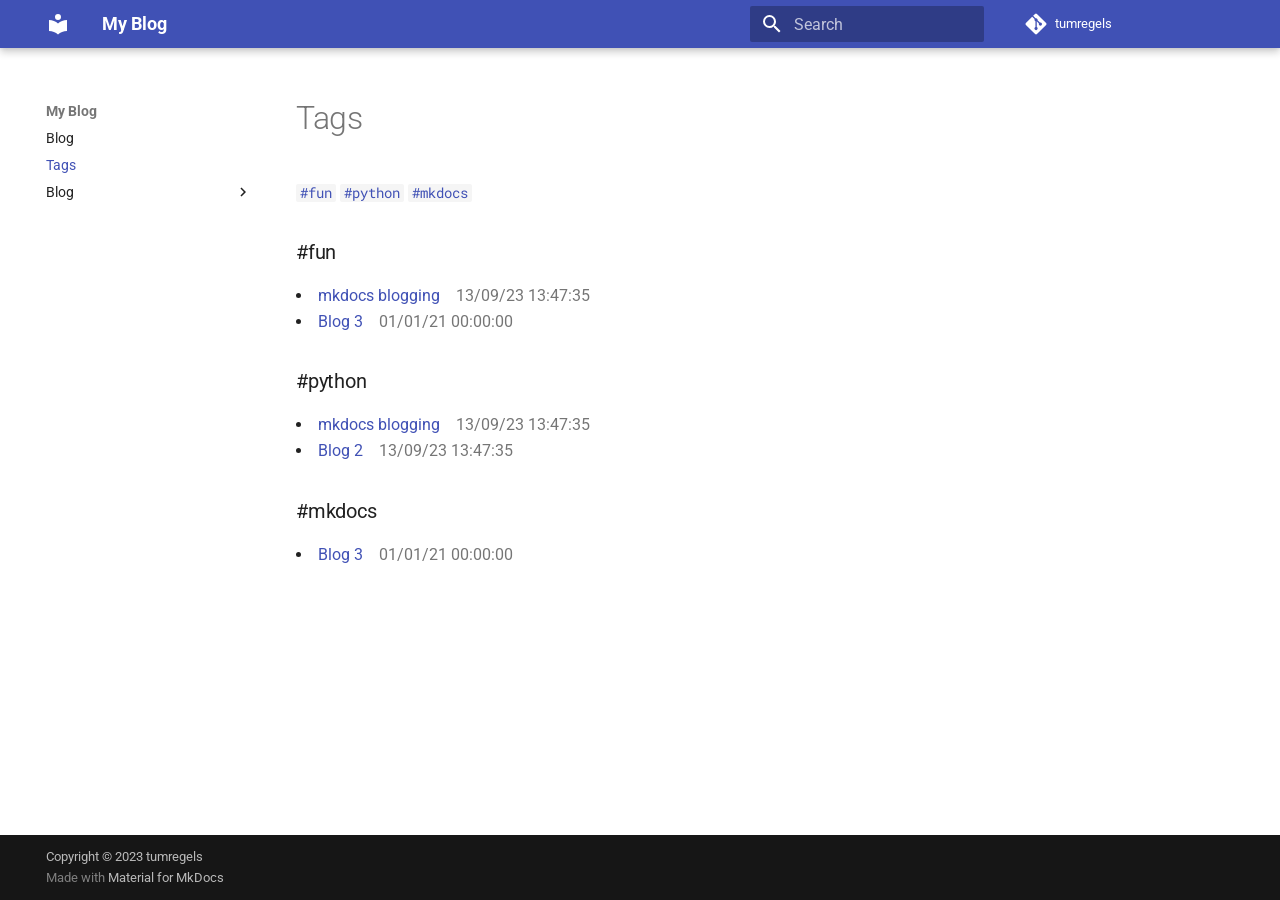
==== commit 2d2fccc6: "Deployed 3bc511f with MkDocs version: 1.5.2" ====
--- a/tags/index.html
+++ b/tags/index.html
@@ -8,7 +8,7 @@
       
       
       
-        <link rel="canonical" href="https://tumregels.github.io/myblog/tags/">
+        <link rel="canonical" href="https://tumregels.github.io/tags/">
       
       
         <link rel="prev" href="..">
@@ -146,13 +146,13 @@
     
     
       <div class="md-header__source">
-        <a href="https://github.com/tumregels/myblog/" title="Go to repository" class="md-source" data-md-component="source">
+        <a href="https://github.com/tumregels" title="Go to repository" class="md-source" data-md-component="source">
   <div class="md-source__icon md-icon">
     
     <svg xmlns="http://www.w3.org/2000/svg" viewBox="0 0 448 512"><!--! Font Awesome Free 6.4.2 by @fontawesome - https://fontawesome.com License - https://fontawesome.com/license/free (Icons: CC BY 4.0, Fonts: SIL OFL 1.1, Code: MIT License) Copyright 2023 Fonticons, Inc.--><path d="M439.55 236.05 244 40.45a28.87 28.87 0 0 0-40.81 0l-40.66 40.63 51.52 51.52c27.06-9.14 52.68 16.77 43.39 43.68l49.66 49.66c34.23-11.8 61.18 31 35.47 56.69-26.49 26.49-70.21-2.87-56-37.34L240.22 199v121.85c25.3 12.54 22.26 41.85 9.08 55a34.34 34.34 0 0 1-48.55 0c-17.57-17.6-11.07-46.91 11.25-56v-123c-20.8-8.51-24.6-30.74-18.64-45L142.57 101 8.45 235.14a28.86 28.86 0 0 0 0 40.81l195.61 195.6a28.86 28.86 0 0 0 40.8 0l194.69-194.69a28.86 28.86 0 0 0 0-40.81z"/></svg>
   </div>
   <div class="md-source__repository">
-    tumregels/myblog
+    tumregels
   </div>
 </a>
       </div>
@@ -192,13 +192,13 @@
   </label>
   
     <div class="md-nav__source">
-      <a href="https://github.com/tumregels/myblog/" title="Go to repository" class="md-source" data-md-component="source">
+      <a href="https://github.com/tumregels" title="Go to repository" class="md-source" data-md-component="source">
   <div class="md-source__icon md-icon">
     
     <svg xmlns="http://www.w3.org/2000/svg" viewBox="0 0 448 512"><!--! Font Awesome Free 6.4.2 by @fontawesome - https://fontawesome.com License - https://fontawesome.com/license/free (Icons: CC BY 4.0, Fonts: SIL OFL 1.1, Code: MIT License) Copyright 2023 Fonticons, Inc.--><path d="M439.55 236.05 244 40.45a28.87 28.87 0 0 0-40.81 0l-40.66 40.63 51.52 51.52c27.06-9.14 52.68 16.77 43.39 43.68l49.66 49.66c34.23-11.8 61.18 31 35.47 56.69-26.49 26.49-70.21-2.87-56-37.34L240.22 199v121.85c25.3 12.54 22.26 41.85 9.08 55a34.34 34.34 0 0 1-48.55 0c-17.57-17.6-11.07-46.91 11.25-56v-123c-20.8-8.51-24.6-30.74-18.64-45L142.57 101 8.45 235.14a28.86 28.86 0 0 0 0 40.81l195.61 195.6a28.86 28.86 0 0 0 40.8 0l194.69-194.69a28.86 28.86 0 0 0 0-40.81z"/></svg>
   </div>
   <div class="md-source__repository">
-    tumregels/myblog
+    tumregels
   </div>
 </a>
     </div>
@@ -389,11 +389,11 @@
 
 <div class="blogging-tags-grid">
         
-        <a href="https://tumregels.github.io/myblog/tags#fun" class="blogging-tag"><code>#fun</code></a>
-        
-        <a href="https://tumregels.github.io/myblog/tags#python" class="blogging-tag"><code>#python</code></a>
-        
-        <a href="https://tumregels.github.io/myblog/tags#mkdocs" class="blogging-tag"><code>#mkdocs</code></a>
+        <a href="https://tumregels.github.io/tags#fun" class="blogging-tag"><code>#fun</code></a>
+        
+        <a href="https://tumregels.github.io/tags#python" class="blogging-tag"><code>#python</code></a>
+        
+        <a href="https://tumregels.github.io/tags#mkdocs" class="blogging-tag"><code>#mkdocs</code></a>
         
     </div>
     
@@ -408,7 +408,7 @@
             
         
         <li>
-            <a href="https://tumregels.github.io/myblog/blog/blog1/">mkdocs blogging</a>
+            <a href="https://tumregels.github.io/blog/blog1/">mkdocs blogging</a>
             &nbsp;&nbsp;
             <span style="color: var(--md-default-fg-color--light)">
                 13/09/23 13:47:35
@@ -420,7 +420,7 @@
             
         
         <li>
-            <a href="https://tumregels.github.io/myblog/blog/blog3/">Blog 3</a>
+            <a href="https://tumregels.github.io/blog/blog3/">Blog 3</a>
             &nbsp;&nbsp;
             <span style="color: var(--md-default-fg-color--light)">
                 01/01/21 00:00:00
@@ -435,7 +435,7 @@
             
         
         <li>
-            <a href="https://tumregels.github.io/myblog/blog/blog1/">mkdocs blogging</a>
+            <a href="https://tumregels.github.io/blog/blog1/">mkdocs blogging</a>
             &nbsp;&nbsp;
             <span style="color: var(--md-default-fg-color--light)">
                 13/09/23 13:47:35
@@ -447,7 +447,7 @@
             
         
         <li>
-            <a href="https://tumregels.github.io/myblog/blog/blog2/">Blog 2</a>
+            <a href="https://tumregels.github.io/blog/blog2/">Blog 2</a>
             &nbsp;&nbsp;
             <span style="color: var(--md-default-fg-color--light)">
                 13/09/23 13:47:35
@@ -462,7 +462,7 @@
             
         
         <li>
-            <a href="https://tumregels.github.io/myblog/blog/blog3/">Blog 3</a>
+            <a href="https://tumregels.github.io/blog/blog3/">Blog 3</a>
             &nbsp;&nbsp;
             <span style="color: var(--md-default-fg-color--light)">
                 01/01/21 00:00:00
